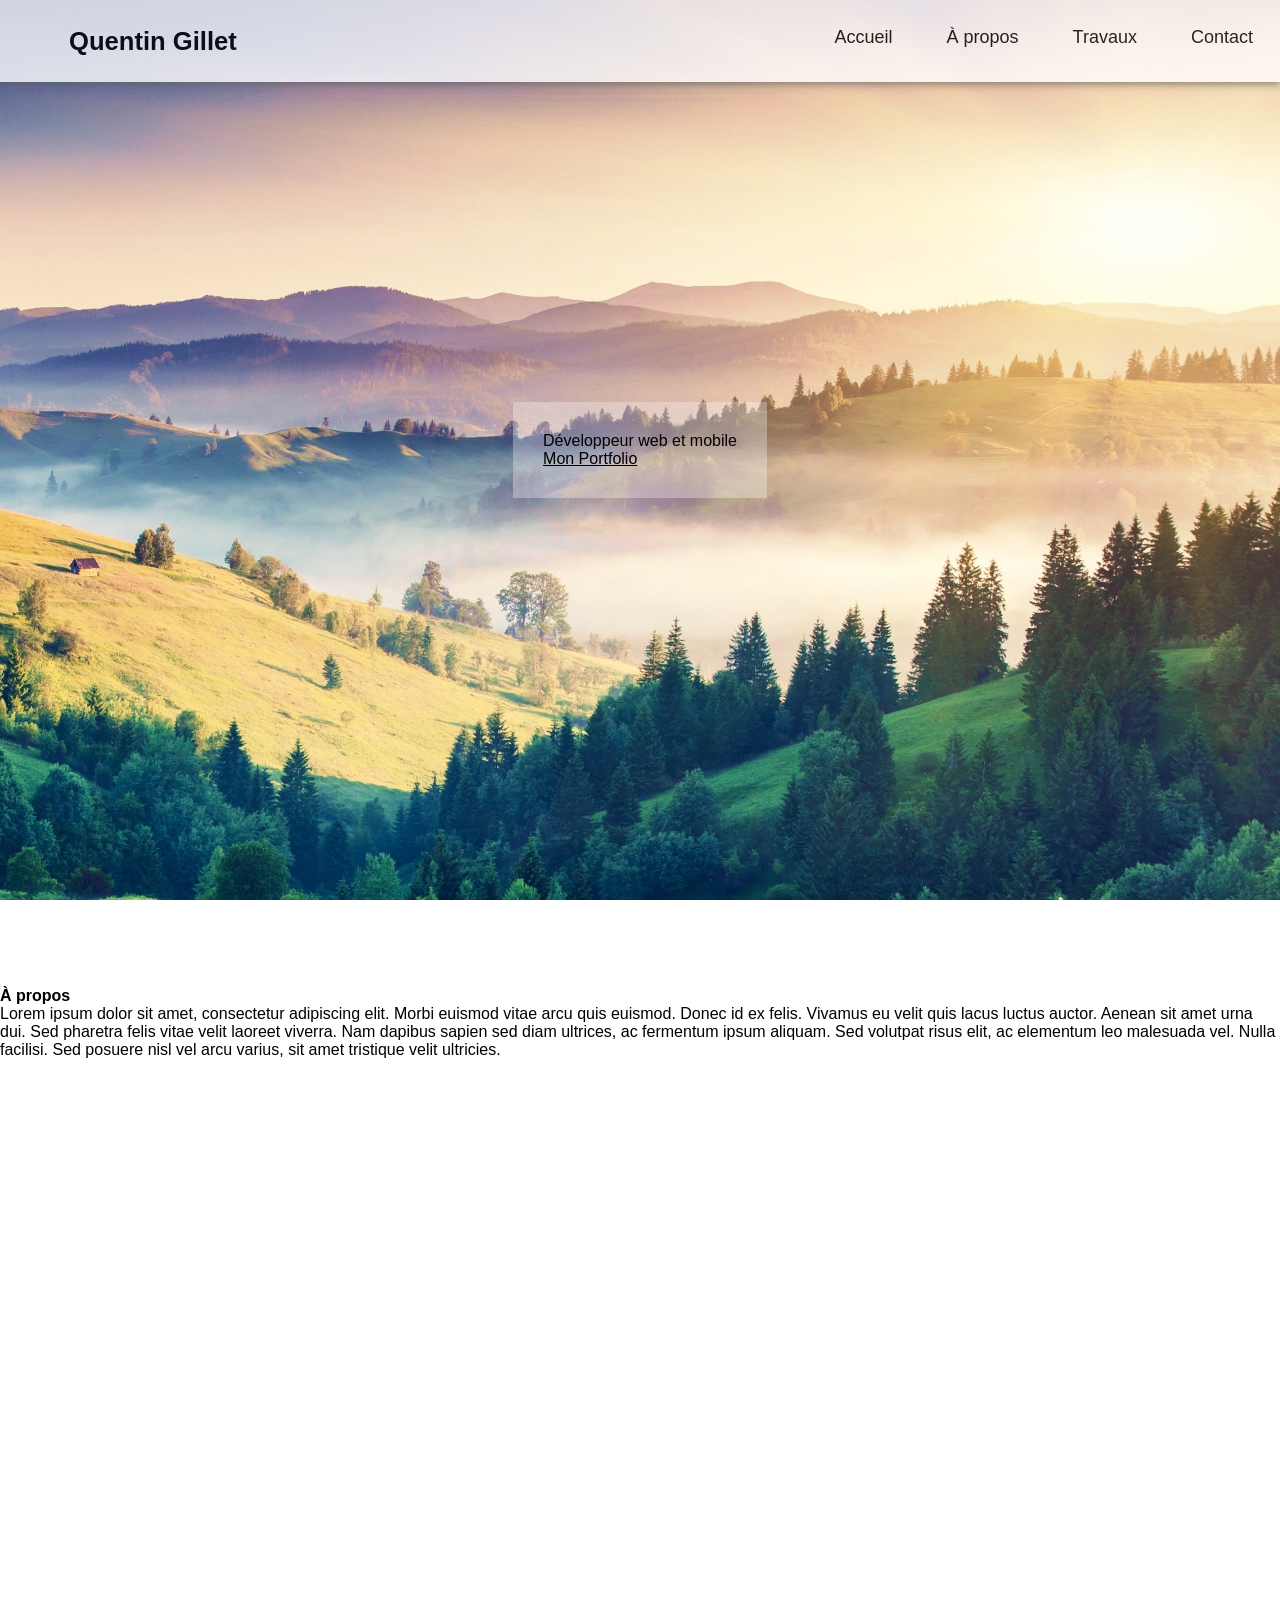
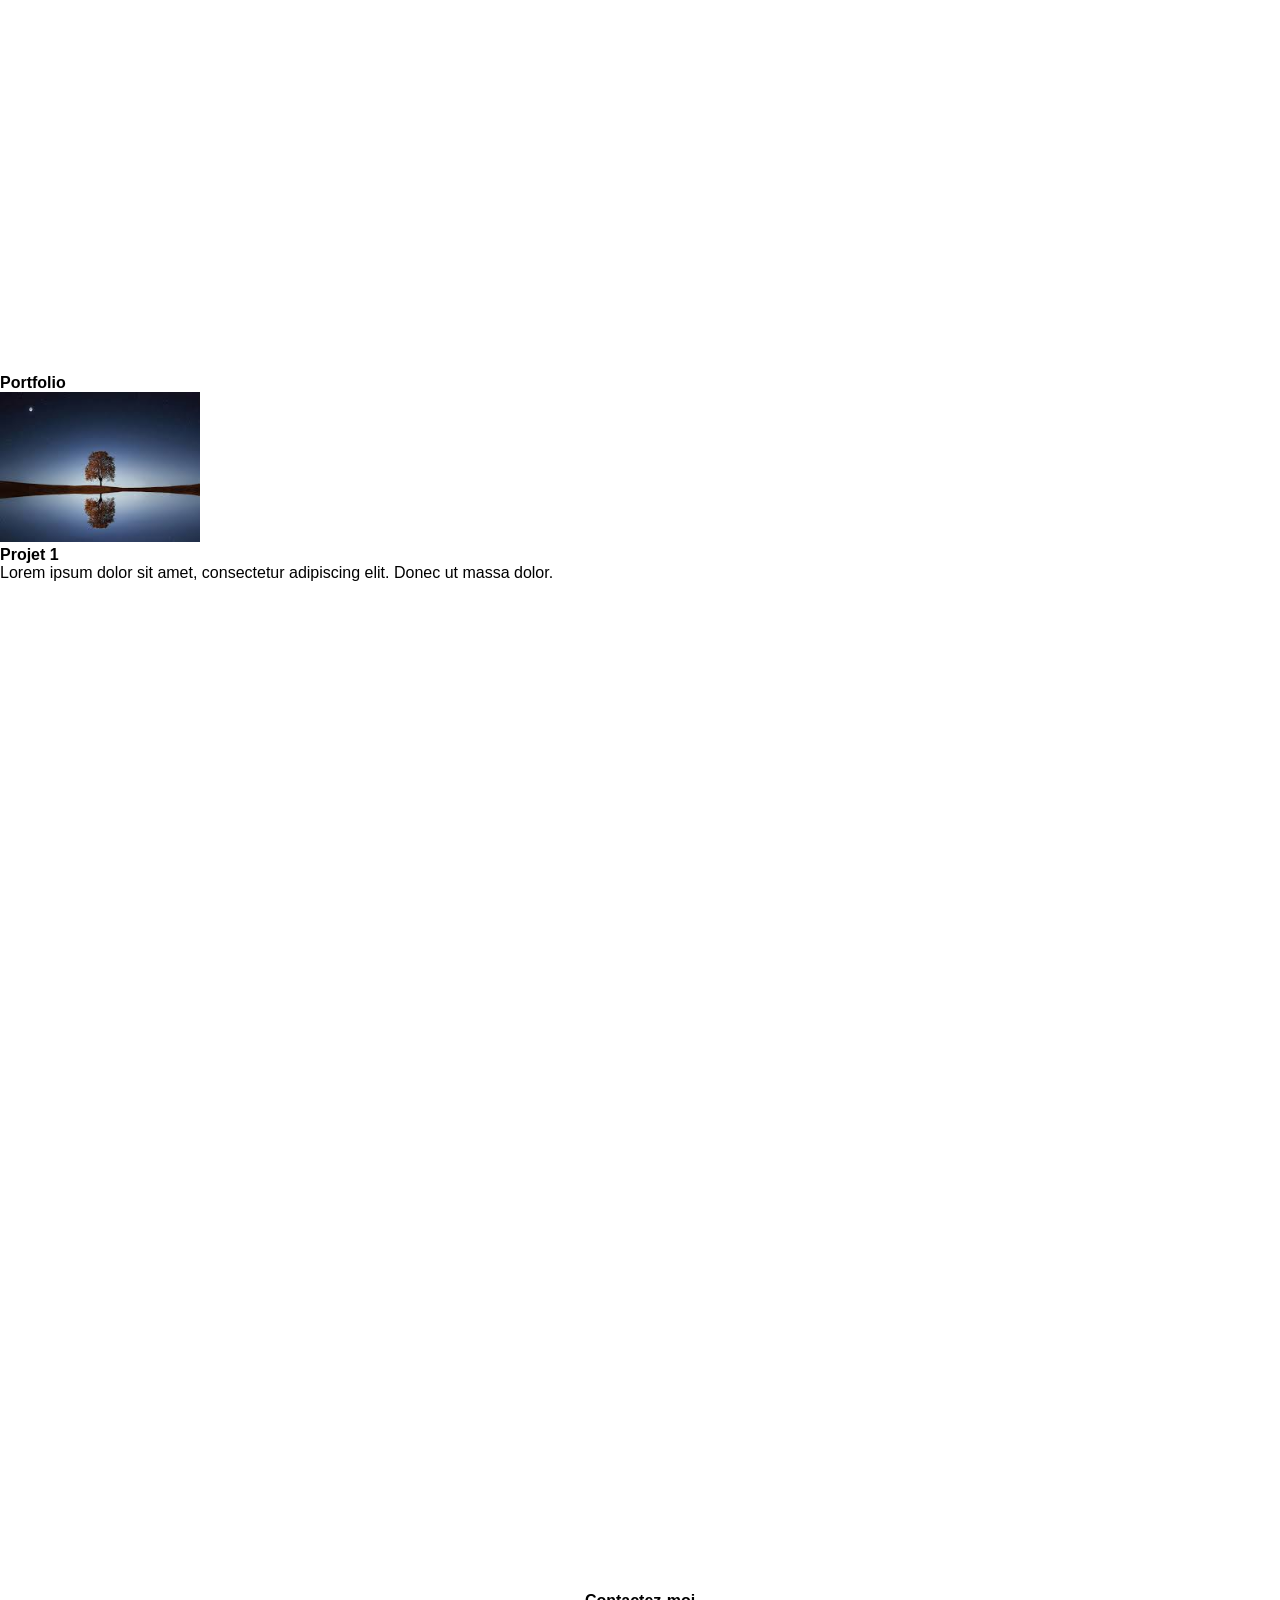
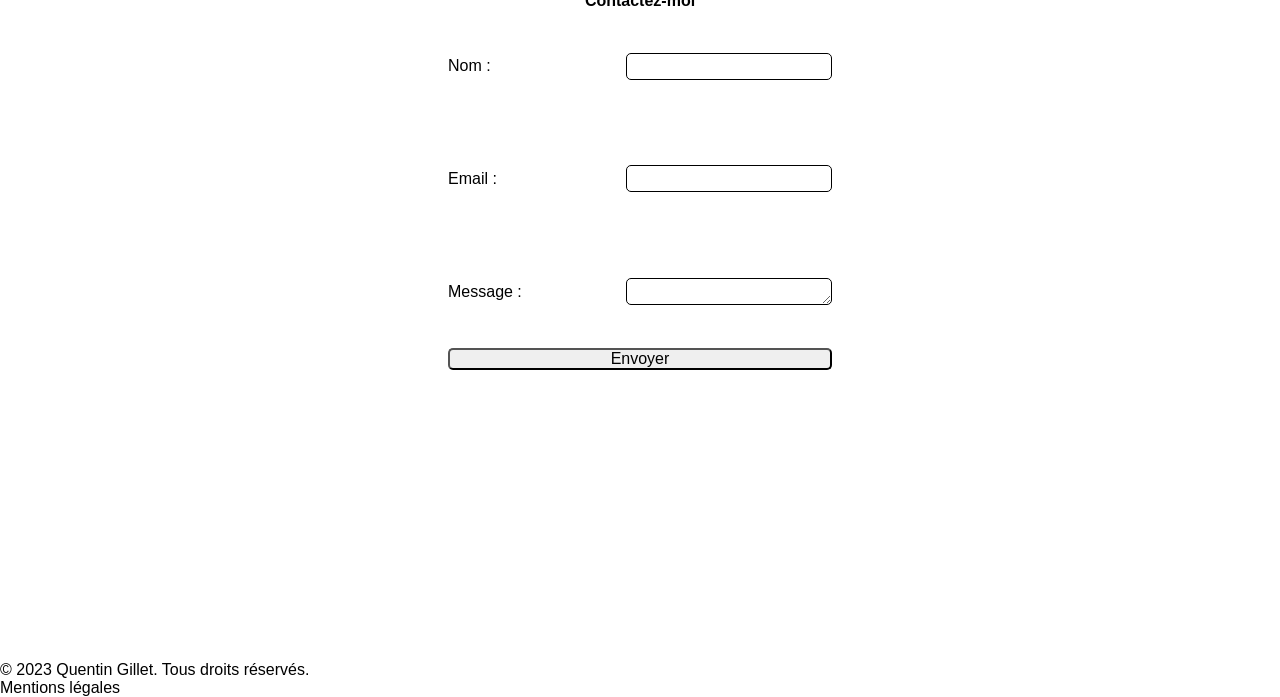
==== accueil.html @ b1f0d087 "first commit" ====
<!DOCTYPE html>
<html lang="en">

    <head>
        <meta charset="UTF-8" />
        <meta name="viewport" content="width=device-width, initial-scale=1.0" />
        <title>Mon Portfolio</title>
        <link rel="stylesheet" href="./portfolio.css" />
    </head>

    <body>
        

        <!-- Barre de navigation -->
        <header>
            <nav>
                <div>
                    <img id="hamburger" src="./img/hamburger-menu.png" alt="Menu" 
                    onclick="document.getElementById('menu').style.display='flex'"
                    ondblclick="document.getElementById('menu').style.display='none'">
                    <h1>Quentin Gillet</h1>
                </div>
                <ul id="menu">
                    <li><a href="#accueil">Accueil</a></li>
                    <li><a href="#apropos">À propos</a></li>
                    <li><a href="#travaux">Travaux</a></li>
                    <li><a href="#contact">Contact</a></li>
                </ul>
            </nav>
        </header>
        

        <!-- Section accueil -->
        <section id="accueil">
            <div>
                <p>Développeur web et mobile</p>
                <a href="#travaux" class="button">Mon Portfolio</a>
            </div>
        </section>

        <!-- Section à propos -->
        <section id="apropos">
            <h2>À propos</h2>
            <p>
                Lorem ipsum dolor sit amet, consectetur adipiscing elit. Morbi
                euismod vitae arcu quis euismod. Donec id ex felis. Vivamus eu
                velit quis lacus luctus auctor. Aenean sit amet urna dui. Sed
                pharetra felis vitae velit laoreet viverra. Nam dapibus sapien
                sed diam ultrices, ac fermentum ipsum aliquam. Sed volutpat
                risus elit, ac elementum leo malesuada vel. Nulla facilisi. Sed
                posuere nisl vel arcu varius, sit amet tristique velit ultricies.
            </p>
        </section>

        <!-- Section travaux -->
        <section id="travaux">
            <h2>Portfolio</h2>
            <div class="card-container">
                <div class="card">
                    <div class="card-img">
                        <img src="img/project1.jpg" alt="Projet 1" width="200" height="150" />
                    </div>
                    <div class="card-content">
                        <h3>Projet 1</h3>
                        <p>
                            Lorem ipsum dolor sit amet, consectetur adipiscing elit.
                            Donec ut massa dolor.
                        </p>
                    </div>
                </div>
            </div>
        </section>

        <!-- Section contact -->
        <section id="contact">
                <h2>Contactez-moi</h2>
                <form action="#" method="post">
                    <div>
                        <div>
                            <label for="nom">Nom :</label>
                            <label for="email">Email :</label>
                            <label for="message">Message :</label>

                        </div>
                        <div>
                            <input type="text" id="nom" name="nom" required>
                            <input type="email" id="email" name="email" required>
                            <textarea id="message" name="message" required></textarea>
                        </div> 
                    </div> 
                    <input type="submit" value="Envoyer">
                </form>
        </section>

        <!-- Footer -->
        <footer>
            <div class="footer-container">
                <div class="social-icons">
                    <a href="#"><i class="fab fa-facebook"></i></a>
                    <a href="#"><i class="fab fa-twitter"></i></a>
                    <a href="#"><i class="fab fa-instagram"></i></a>
                </div>
                <div class="legal">
                    <p>&copy; 2023 Quentin Gillet. Tous droits réservés.</p>
                    <p>Mentions légales</p>
                </div>
            </div>
        </footer>

    </body>

</html>
---- portfolio.css ----
/*--- corps ---*/

*{ 
  margin: 0;
  padding: 0;
  color: black;
  font-size: 16px;
  font-family: Arial, Helvetica, sans-serif;
}

html{
  width: 100%;
  height: 100%;
}

h2, h1{
  min-width: max-content;
}

/*--- header ---*/

header{
  position: fixed;
  width: 100%;
  background-color: white;
  opacity: 0.8;
}

#hamburger{
  width: 0px;
}

nav{
  display: flex;
  flex-direction: row;
  align-items: center;
  box-shadow: 0px 2px 8px#646464 ;
}

nav div{
  display: flex;
  flex-direction: row;
  flex-grow: 1;
}

nav h1{
  padding-left: 50px;
  margin: 19px;
  font-size: 1.6em;
}

nav ul{
  display: flex;
  flex-direction: row;
  list-style: none;
  justify-content: space-around;
}

nav ul li a {
  display: block;
  text-decoration: none;
  transition: all 0.3s ease-in-out;
  padding: 27px;
  font-family: Verdana, Geneva, Tahoma, sans-serif;
  font-size: 18px;
  border-bottom: 7px transparent solid;
}

nav ul li a:hover {
  border-bottom: 7px solid rgb(115, 115, 147);
  color: rgb(115, 115, 147);
}


/*--- Sections ---*/

section{
  padding-top: 87px;
}

section{
  height: 100vh;
}

/*--- Section accueil ---*/

#accueil{
  display: flex;
  justify-content: center;
  align-items: center;
  padding: 0px;
  background-image: url(./img/fond\ paysage.jpg);
  background-size: cover;
}

#accueil div{
  display: flex;
  flex-direction: column;
  background-color: rgba(255, 255, 255, 0.3);
  padding: 30px;
}


/*--- section contact ---*/

#contact{
  display: flex;
  flex-direction: column;
  justify-content: center;
  align-items: center;
  width: 50%;
  margin: auto;
  background-image: url(./img/);
  background-size: cover;
}

#contact form{
  display: flex;
  flex-direction: column;
  justify-content: space-around;
  height: 40%;
  width: 60%;
  padding-bottom: 60px;
}

#contact form div{
  display: flex;
  flex-direction: row;
  justify-content: space-around;
  height: 100%;
  width: 100%;
}

#contact form div div{
  display: flex;
  flex-direction: column;
  justify-content: space-around;
  height: 100%;
}

#contact form div div label{
  min-width: 78px;
}

#contact form div div:last-child *{
  height: 25px;
  border: solid 1px;
  border-radius: 5px;
}

#contact form input, textarea{
  border-radius: 5px;
  min-width: 80px;
}

/*--- options taille écran ---*/

@media screen and (max-width: 785px) {
header{
  width: auto;
}
nav{
  flex-direction: column;
}
#hamburger{
  width: 50px;
  height: 50px;
  margin: 8px;
}
nav ul{
  display: none;
  flex-direction: column;
  width: 100%;
}
nav ul li{
  display: block;
}
nav ul li a{
  margin: 0px;
}
nav h1{
  padding-left: 3px;
  margin-left: 0px;
}

  
}
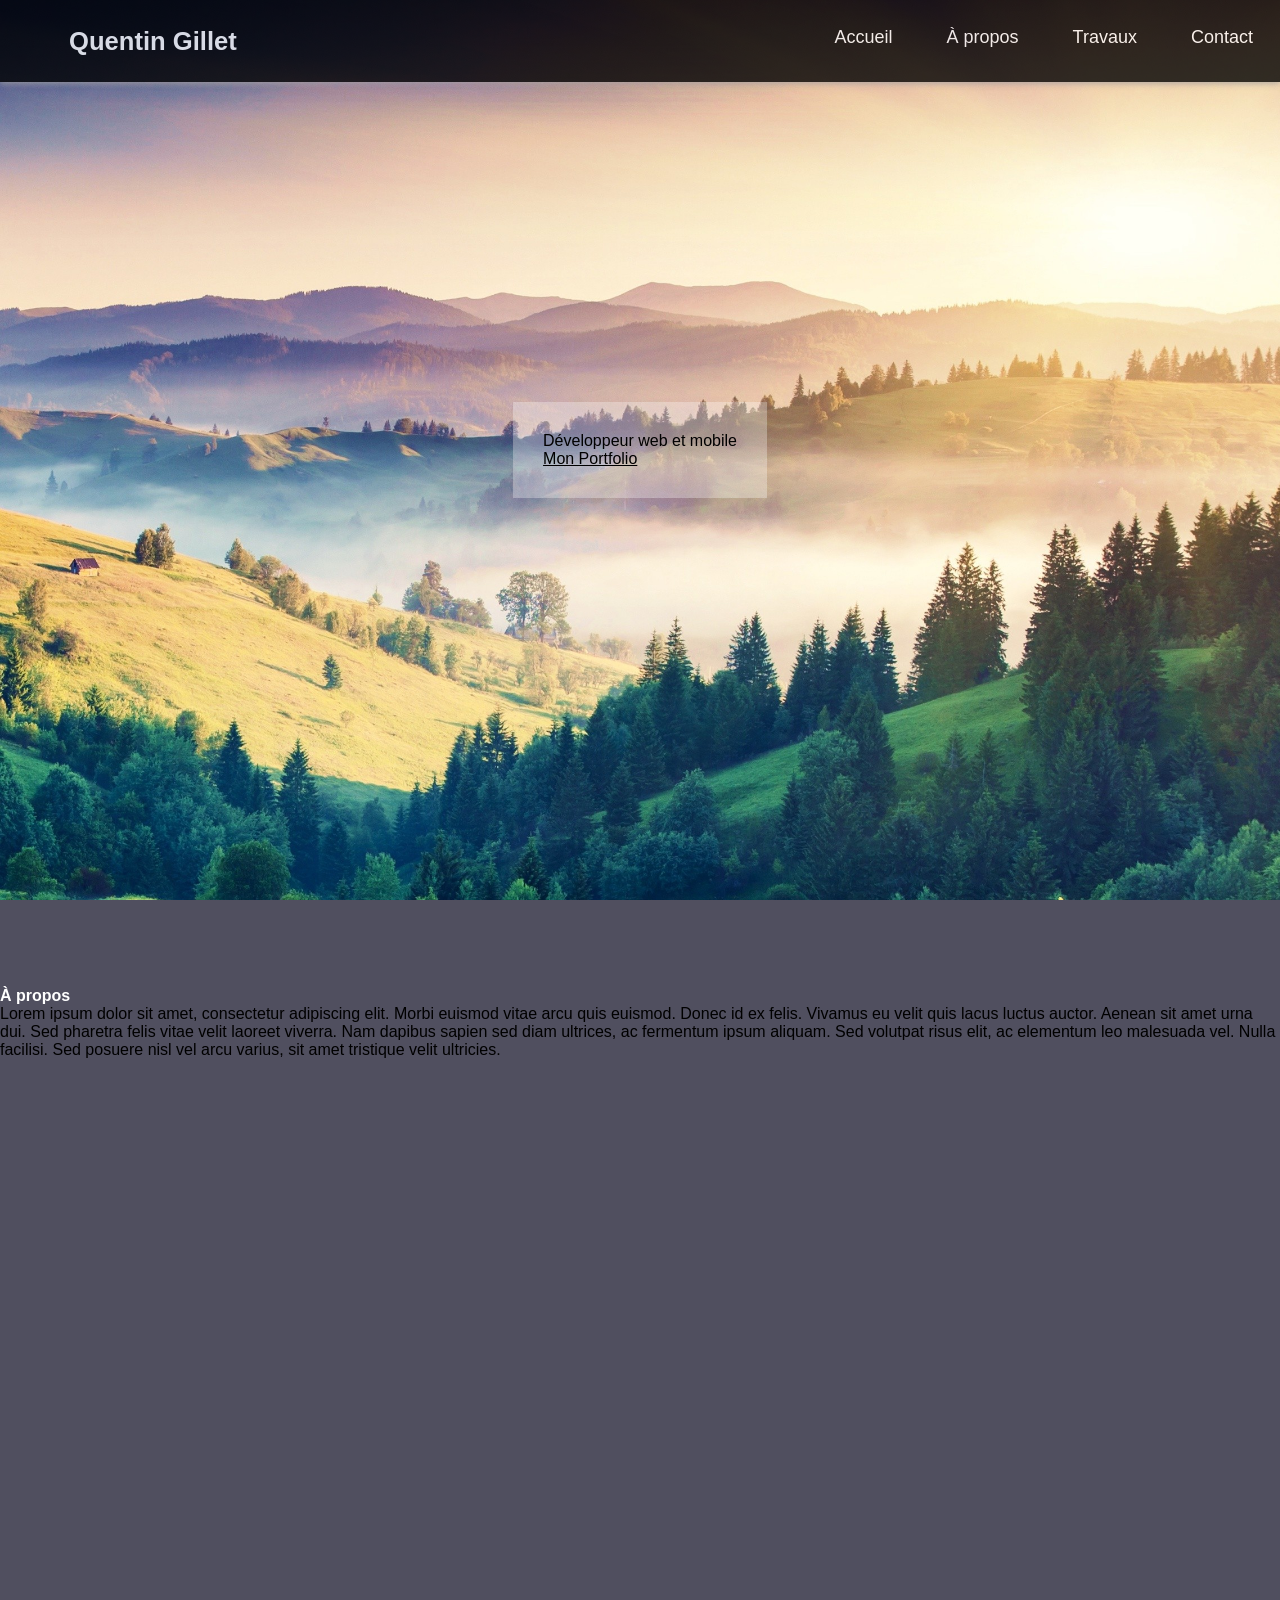
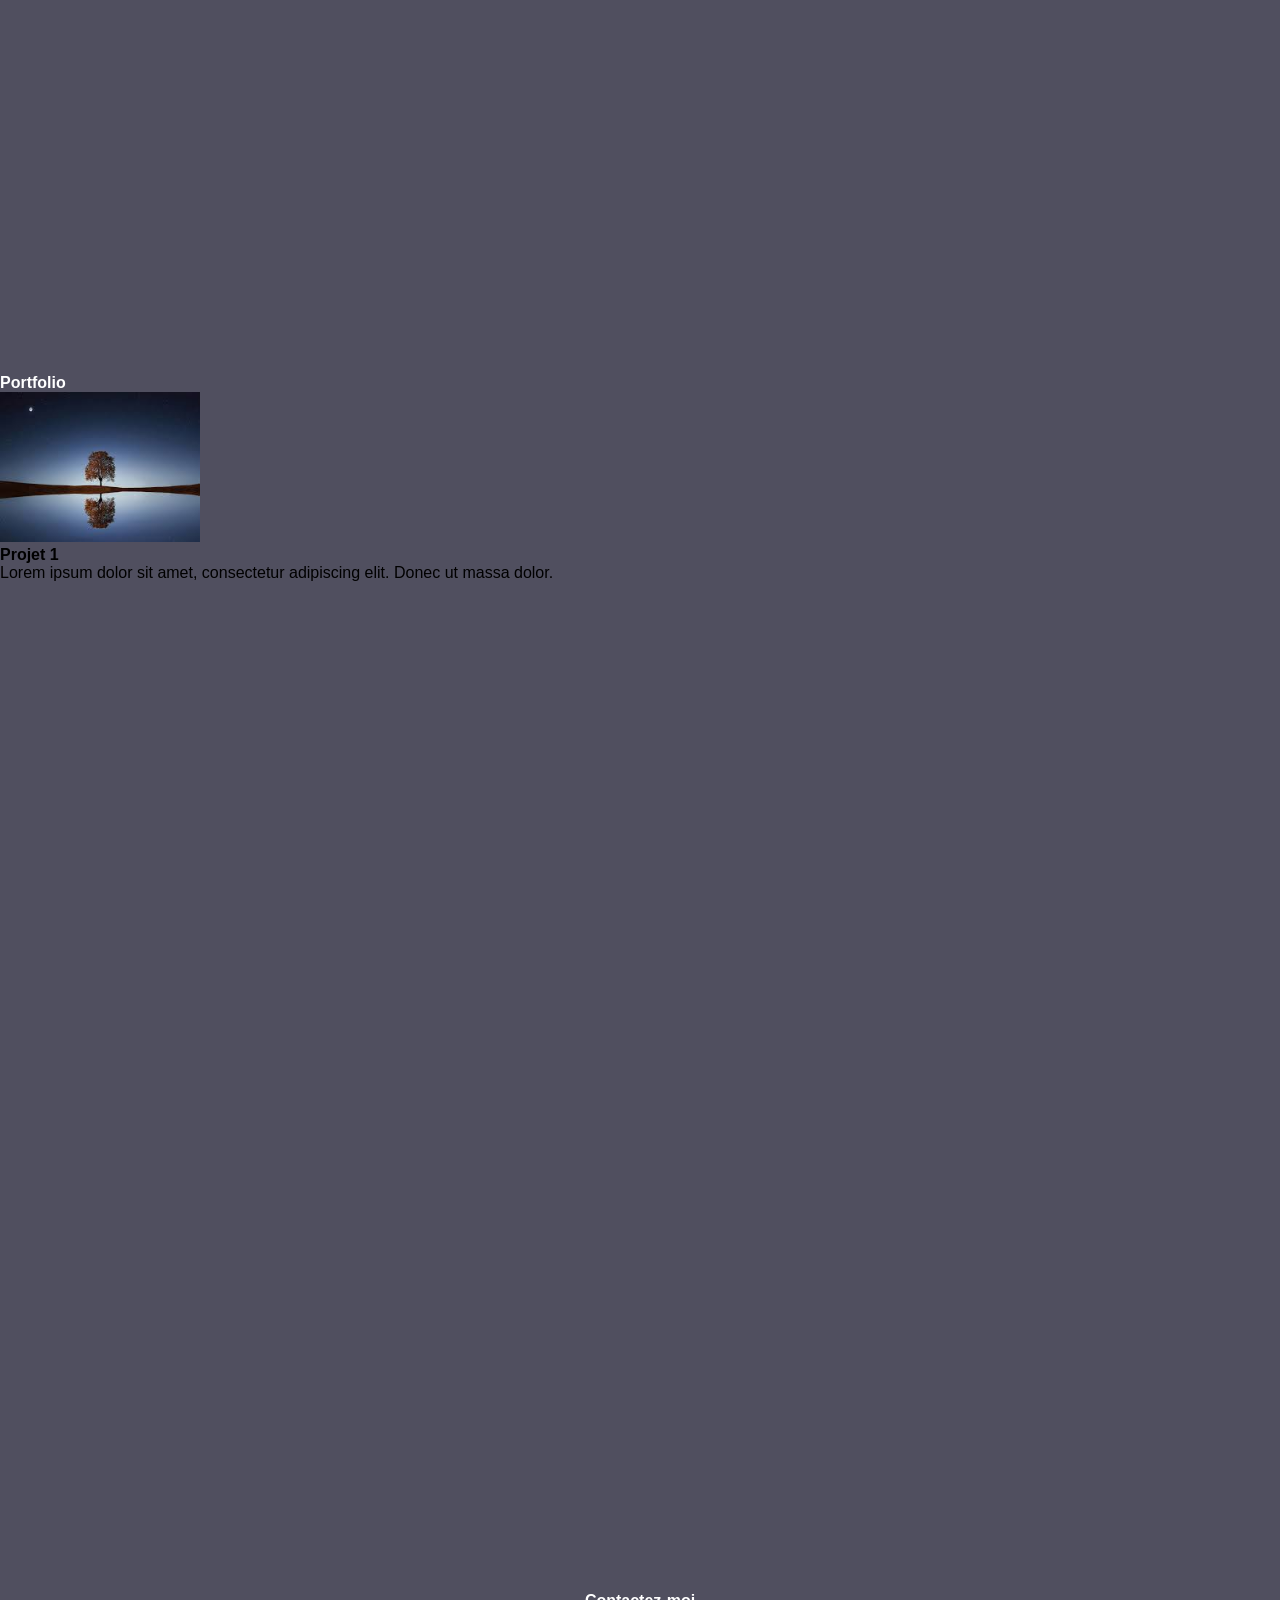
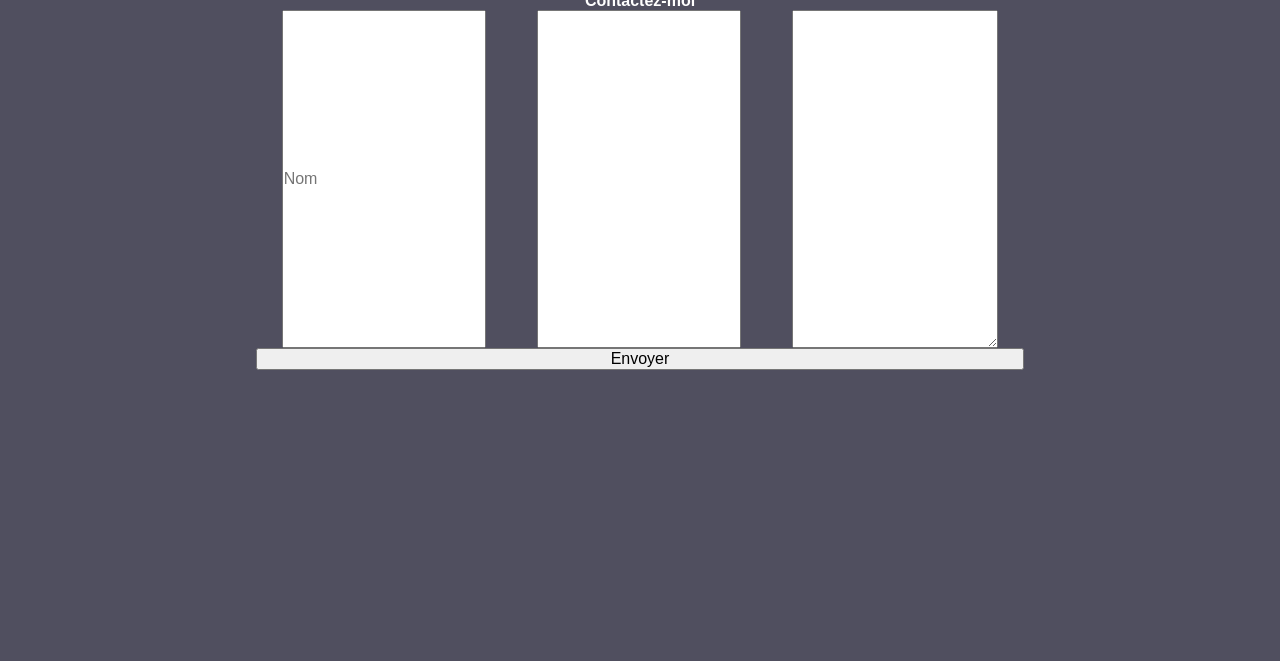
==== commit 38ec27d9: "suite contact" ====
--- a/accueil.html
+++ b/accueil.html
@@ -76,27 +76,19 @@
                 <h2>Contactez-moi</h2>
                 <form action="#" method="post">
                     <div>
-                        <div>
-                            <label for="nom">Nom :</label>
-                            <label for="email">Email :</label>
-                            <label for="message">Message :</label>
-
-                        </div>
-                        <div>
-                            <input type="text" id="nom" name="nom" required>
-                            <input type="email" id="email" name="email" required>
-                            <textarea id="message" name="message" required></textarea>
-                        </div> 
+                        <input type="text" id="nom" name="nom" placeholder="Nom" required>
+                        <input type="email" id="email" name="email" required>
+                        <textarea id="message" name="message" required></textarea>
                     </div> 
                     <input type="submit" value="Envoyer">
                 </form>
         </section>
 
-        <!-- Footer -->
+        <!-- Footer 
         <footer>
             <div class="footer-container">
                 <div class="social-icons">
-                    <a href="#"><i class="fab fa-facebook"></i></a>
+                    <a href="#vfdvfd"><i class="fab fa-facebook"></i></a>
                     <a href="#"><i class="fab fa-twitter"></i></a>
                     <a href="#"><i class="fab fa-instagram"></i></a>
                 </div>
@@ -106,6 +98,7 @@
                 </div>
             </div>
         </footer>
+        -->
 
     </body>
 
--- a/portfolio.css
+++ b/portfolio.css
@@ -11,10 +11,12 @@
 html{
   width: 100%;
   height: 100%;
+  background-color: #504f5f;
 }
 
 h2, h1{
   min-width: max-content;
+  color: white;
 }
 
 /*--- header ---*/
@@ -22,7 +24,7 @@
 header{
   position: fixed;
   width: 100%;
-  background-color: white;
+  background-color: black;
   opacity: 0.8;
 }
 
@@ -34,7 +36,7 @@
   display: flex;
   flex-direction: row;
   align-items: center;
-  box-shadow: 0px 2px 8px#646464 ;
+  box-shadow: 0px 2px 6px rgb(167, 163, 163);
 }
 
 nav div{
@@ -62,13 +64,14 @@
   transition: all 0.3s ease-in-out;
   padding: 27px;
   font-family: Verdana, Geneva, Tahoma, sans-serif;
+  color: white;
   font-size: 18px;
   border-bottom: 7px transparent solid;
 }
 
 nav ul li a:hover {
-  border-bottom: 7px solid rgb(115, 115, 147);
-  color: rgb(115, 115, 147);
+  border-bottom: 7px solid white;
+  color: white;
 }
 
 
@@ -108,13 +111,10 @@
   flex-direction: column;
   justify-content: center;
   align-items: center;
-  width: 50%;
-  margin: auto;
-  background-image: url(./img/);
-  background-size: cover;
 }
 
 #contact form{
+  position: relative;
   display: flex;
   flex-direction: column;
   justify-content: space-around;
@@ -149,9 +149,11 @@
 }
 
 #contact form input, textarea{
-  border-radius: 5px;
   min-width: 80px;
 }
+
+
+
 
 /*--- options taille écran ---*/
 
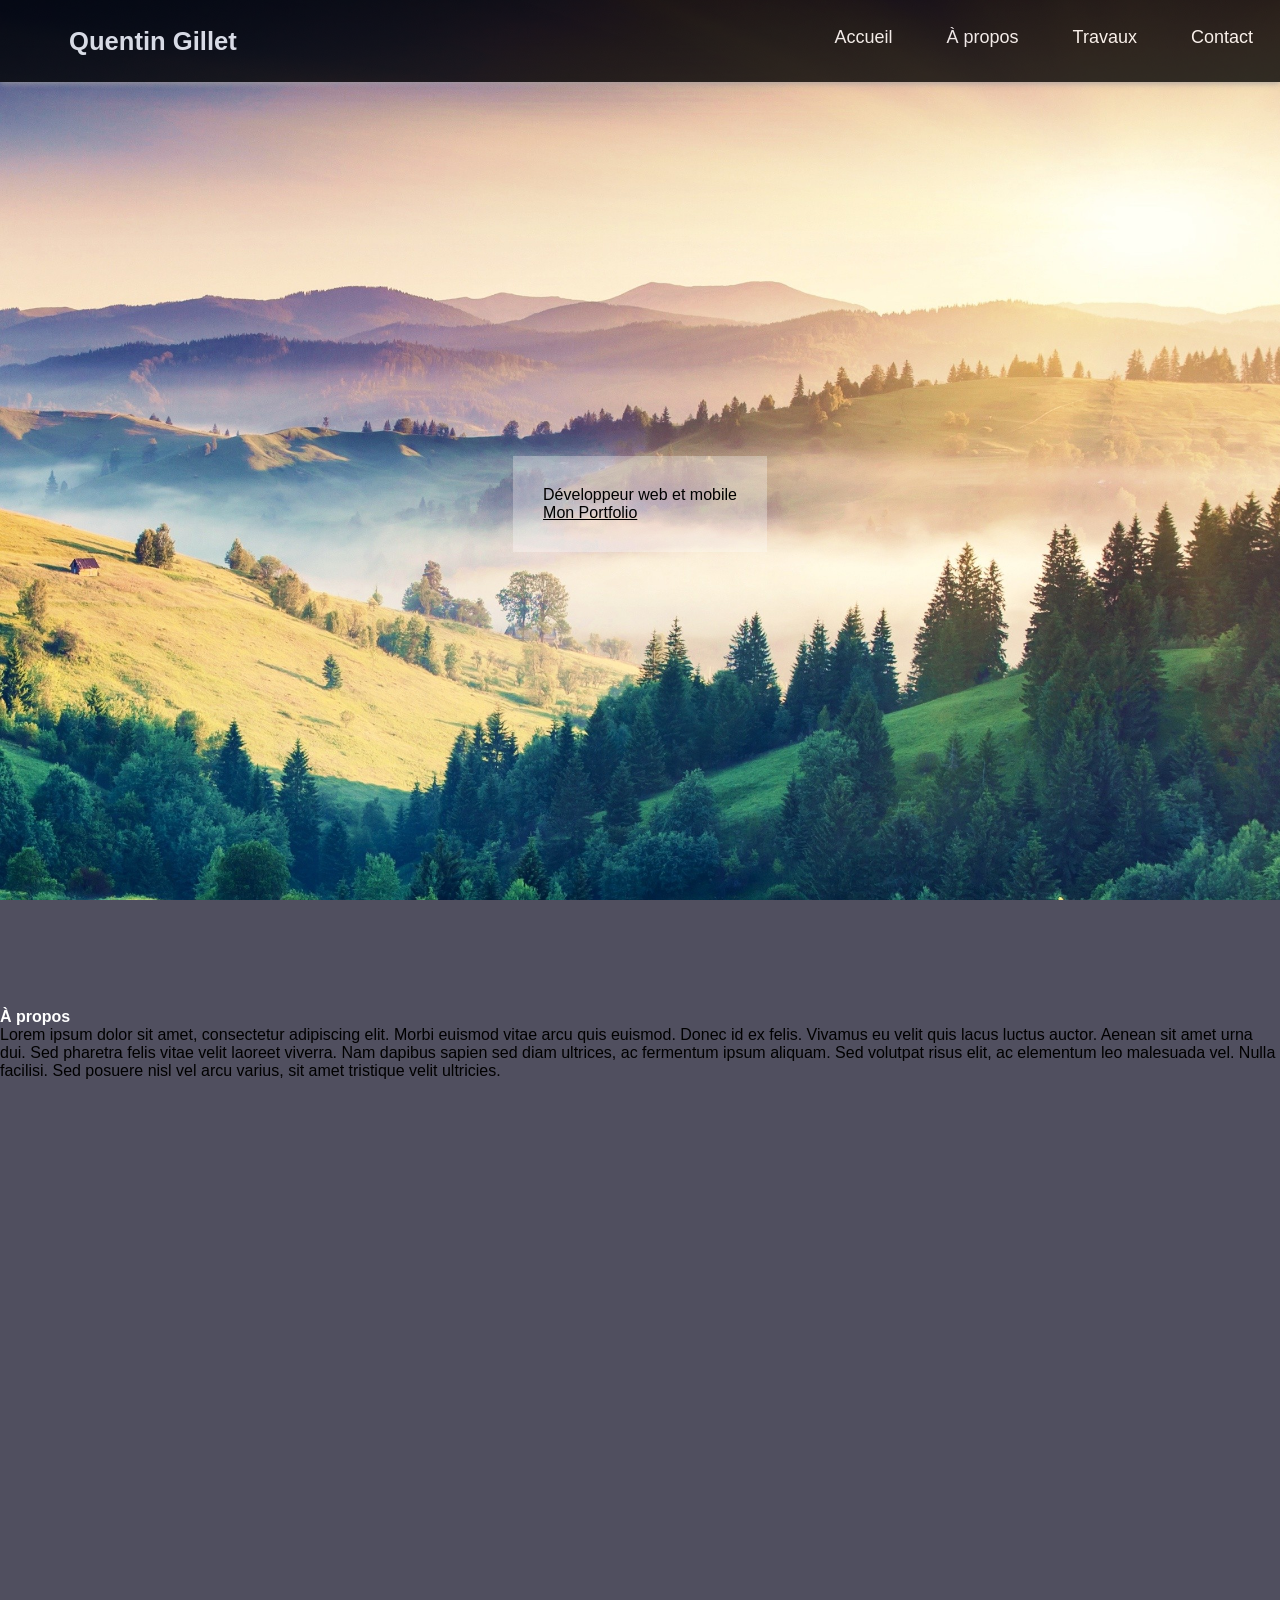
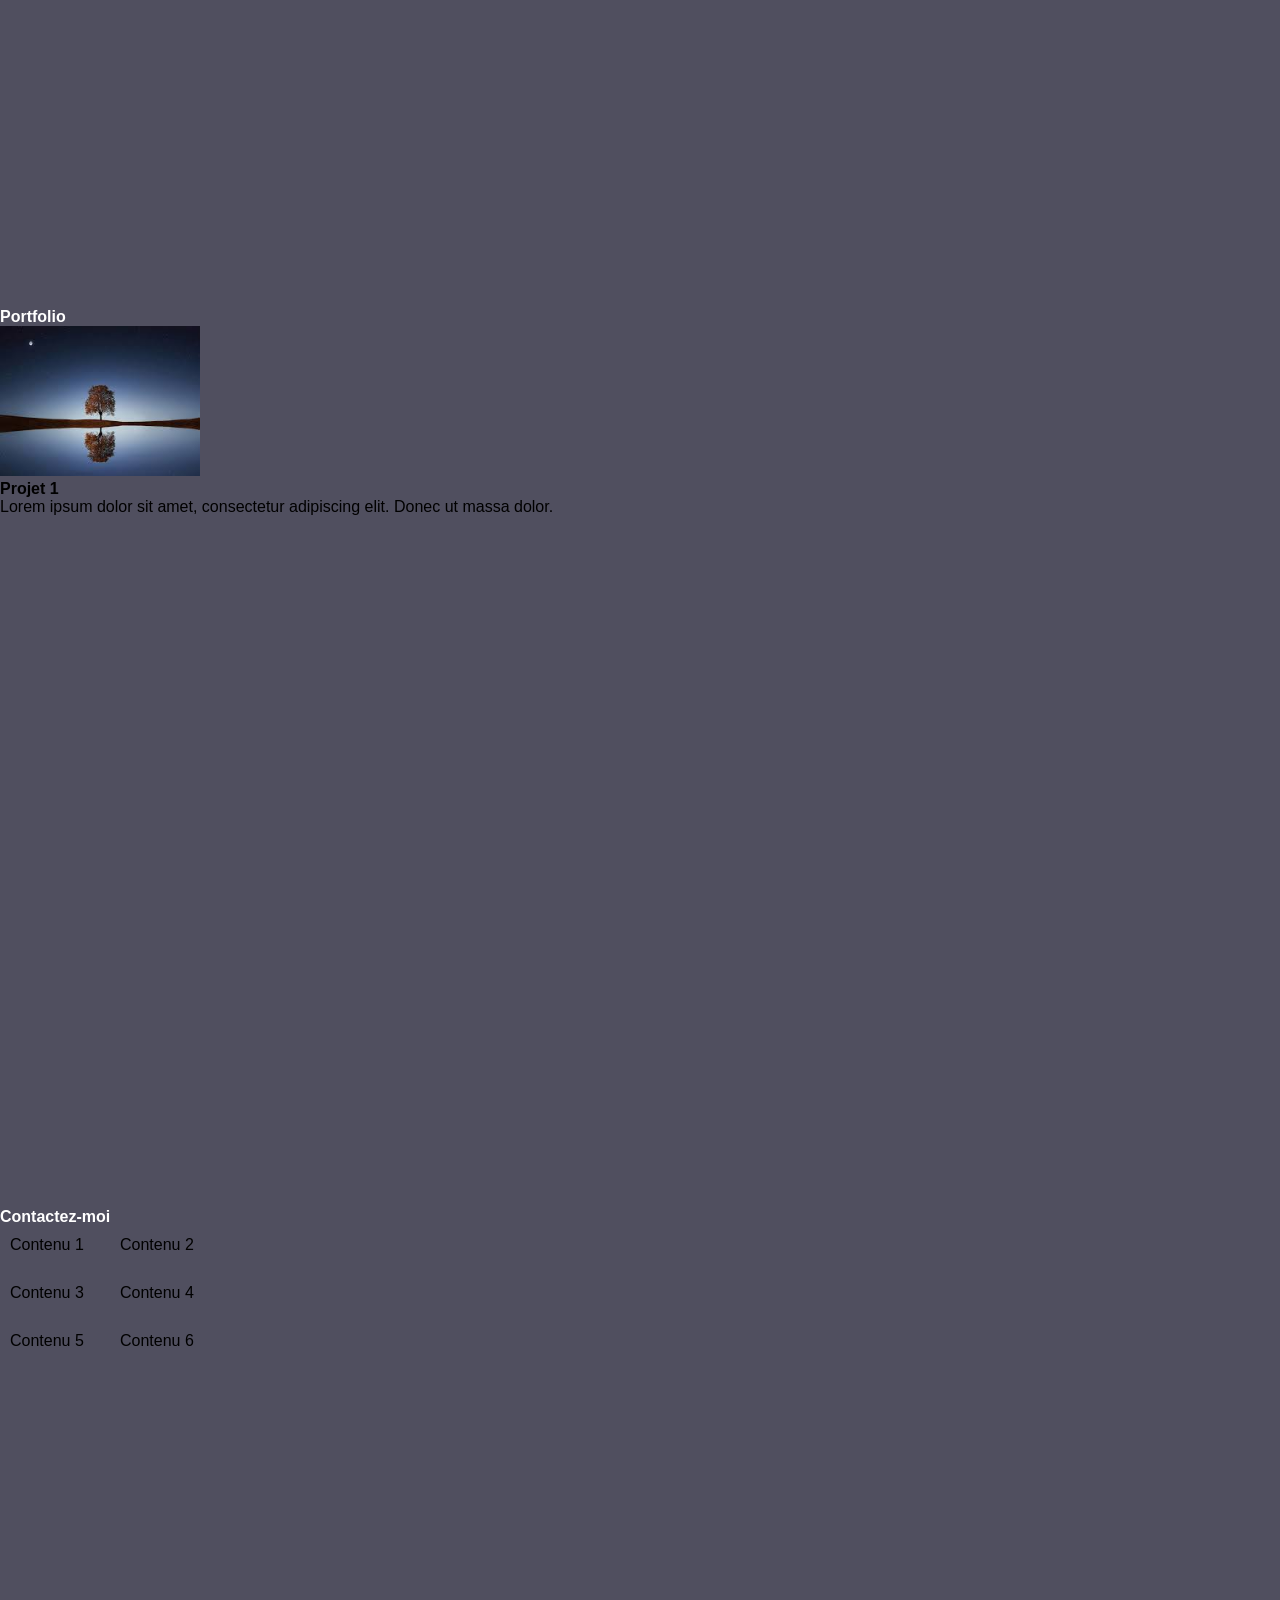
==== commit 1671c16e: "ajout template" ====
--- a/accueil.html
+++ b/accueil.html
@@ -75,16 +75,26 @@
         <section id="contact">
                 <h2>Contactez-moi</h2>
                 <form action="#" method="post">
-                    <div>
-                        <input type="text" id="nom" name="nom" placeholder="Nom" required>
-                        <input type="email" id="email" name="email" required>
-                        <textarea id="message" name="message" required></textarea>
-                    </div> 
-                    <input type="submit" value="Envoyer">
+                    <div class="grid-container">
+                        <div class="grid-item">Contenu 1</div>
+                        <div class="grid-item">Contenu 2</div>
+                        <div class="grid-item">Contenu 3</div>
+                        <div class="grid-item">Contenu 4</div>
+                        <div class="grid-item">Contenu 5</div>
+                        <div class="grid-item">Contenu 6</div>
+                      </div>                   
                 </form>
         </section>
 
         <!-- Footer 
+
+            <div>
+                <input type="text" id="nom" name="nom" placeholder="Nom" required>
+                <input type="email" id="email" name="email" required>
+                <textarea id="message" name="message" required></textarea>
+            </div> 
+            <input type="submit" value="Envoyer">
+
         <footer>
             <div class="footer-container">
                 <div class="social-icons">
--- a/portfolio.css
+++ b/portfolio.css
@@ -78,11 +78,11 @@
 /*--- Sections ---*/
 
 section{
-  padding-top: 87px;
+  padding-top: 12vh;
 }
 
 section{
-  height: 100vh;
+  height: 88vh;
 }
 
 /*--- Section accueil ---*/
@@ -91,7 +91,6 @@
   display: flex;
   justify-content: center;
   align-items: center;
-  padding: 0px;
   background-image: url(./img/fond\ paysage.jpg);
   background-size: cover;
 }
@@ -105,7 +104,7 @@
 
 
 /*--- section contact ---*/
-
+/*  
 #contact{
   display: flex;
   flex-direction: column;
@@ -151,7 +150,17 @@
 #contact form input, textarea{
   min-width: 80px;
 }
+*/
+.grid-container {
+  display: grid;
+  grid-template-columns: repeat(2, 100px);
+  gap: 10px;
+}
 
+.grid-item {
+  padding: 10px;
+  box-sizing: border-box;
+}
 
 
 
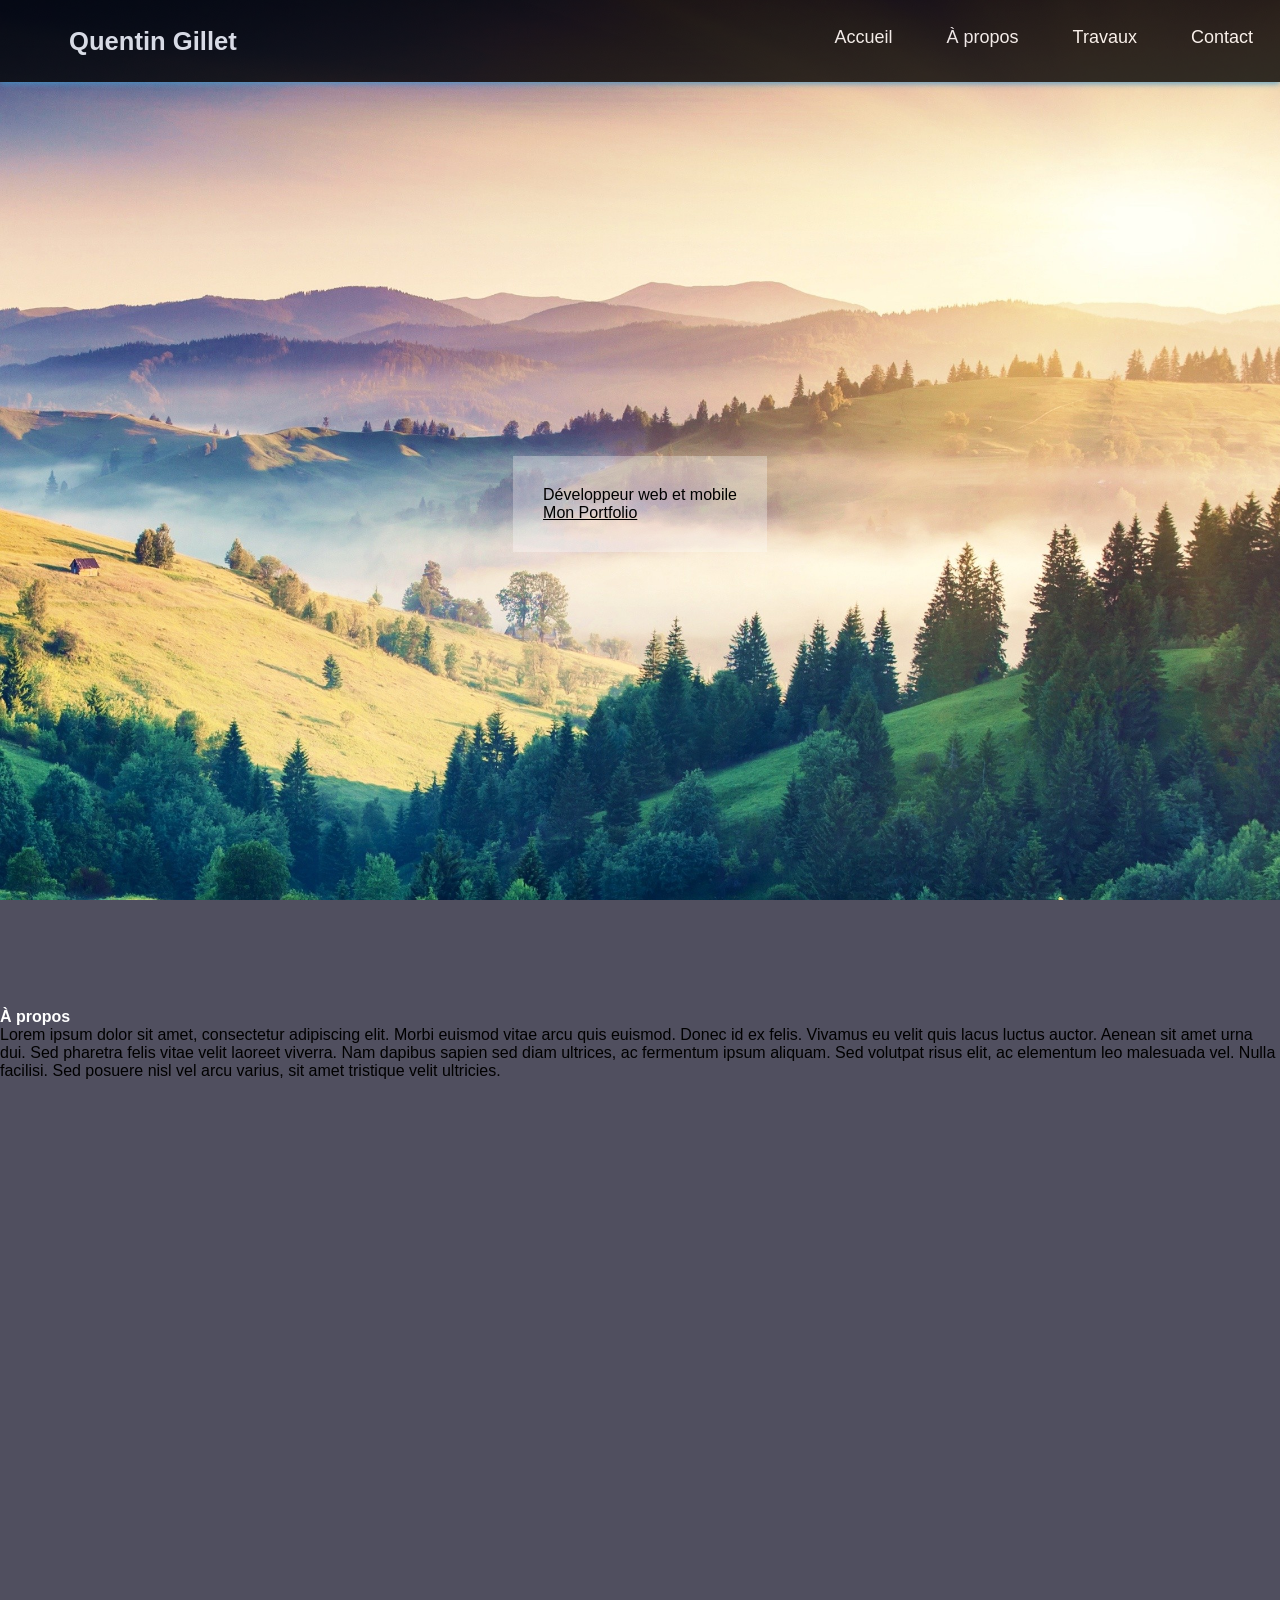
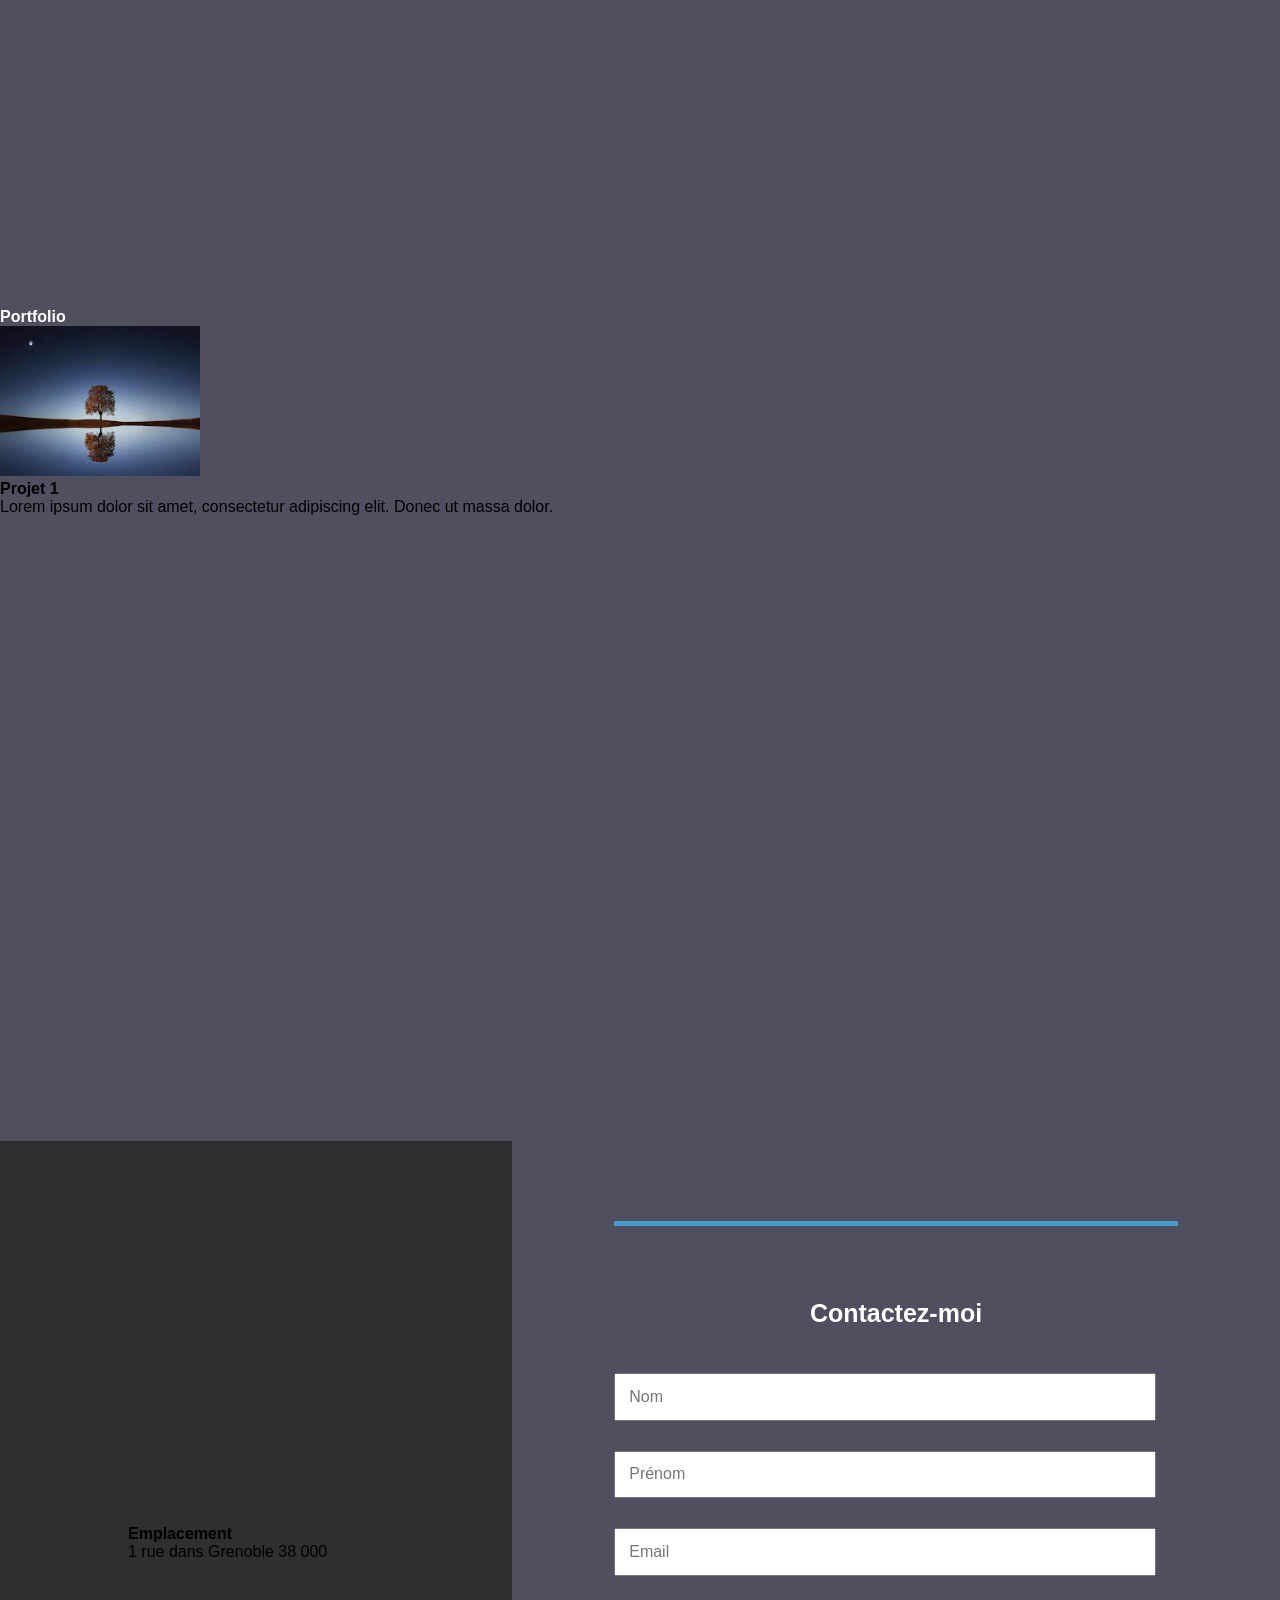
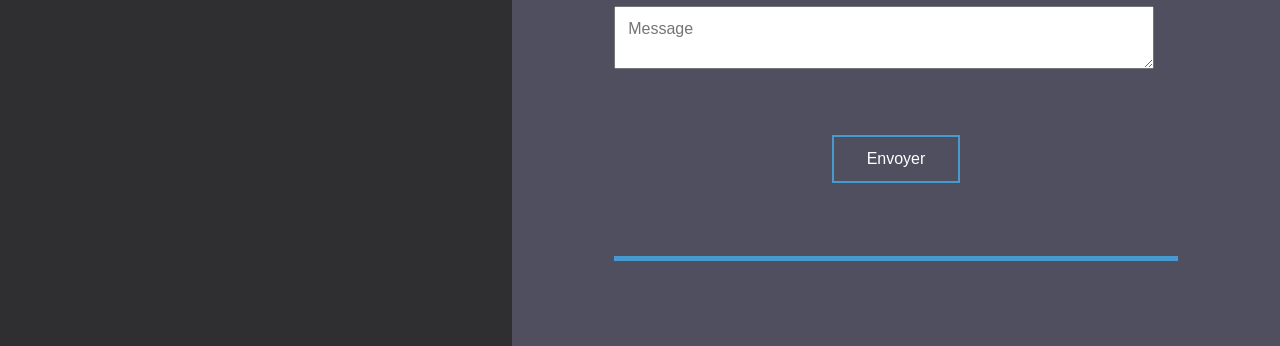
==== commit dba01378: "contact finish" ====
--- a/accueil.html
+++ b/accueil.html
@@ -73,15 +73,21 @@
 
         <!-- Section contact -->
         <section id="contact">
-                <h2>Contactez-moi</h2>
+                <div>
+                    <h3>Emplacement</h3>
+                    <p>
+                        1 rue dans Grenoble 
+                        38 000
+                    </p>
+                </div>
                 <form action="#" method="post">
+                    <h2>Contactez-moi</h2>
                     <div class="grid-container">
-                        <div class="grid-item">Contenu 1</div>
-                        <div class="grid-item">Contenu 2</div>
-                        <div class="grid-item">Contenu 3</div>
-                        <div class="grid-item">Contenu 4</div>
-                        <div class="grid-item">Contenu 5</div>
-                        <div class="grid-item">Contenu 6</div>
+                        <div class="grid-item"><input type="text" id="nom" placeholder="Nom" required></div>
+                        <div class="grid-item"><input type="text" id="prenom" placeholder="Prénom" required></div>
+                        <div class="grid-item"><input type="email" id="email" placeholder="Email" required></div>
+                        <div class="grid-item"><textarea name="message" id="message" placeholder="Message" required></textarea></div>
+                        <div class="grid-item"><input type="submit" id="envoyer" value="Envoyer"> </div>
                       </div>                   
                 </form>
         </section>
--- a/portfolio.css
+++ b/portfolio.css
@@ -36,7 +36,7 @@
   display: flex;
   flex-direction: row;
   align-items: center;
-  box-shadow: 0px 2px 6px rgb(167, 163, 163);
+  box-shadow: 0px 2px 6px rgb(71, 154, 205);
 }
 
 nav div{
@@ -70,8 +70,8 @@
 }
 
 nav ul li a:hover {
-  border-bottom: 7px solid white;
-  color: white;
+  border-bottom: 7px solid rgb(71, 154, 205);
+  color: rgb(71, 154, 205);
 }
 
 
@@ -153,15 +153,86 @@
 */
 .grid-container {
   display: grid;
-  grid-template-columns: repeat(2, 100px);
-  gap: 10px;
+  gap: 30px;
 }
 
 .grid-item {
-  padding: 10px;
   box-sizing: border-box;
 }
 
+#contact{
+  display: flex;
+  flex-direction: row;
+  justify-content: space-around;
+  align-items: center;
+  padding: 0px;
+}
+
+#contact>div:first-child{
+  width: 30vw;
+  height: 89.5vh;
+  margin-top: 10.5vh;
+  display: flex;
+  flex-direction: column;
+  justify-content: center;
+  padding-left: 10vw;
+  background-color: #2f2e31;
+  color: white;
+}
+
+#contact form{
+  width: 44vw;
+  height: 70vh;
+  margin-top: 10vh;
+  margin-left: 8vw;
+  margin-right: 8vw;
+  display: flex;
+  justify-content: center;
+  flex-direction: column;
+  border-bottom: solid 5px rgb(71, 154, 205);
+  border-top: solid 5px rgb(71, 154, 205);
+}
+
+#contact h2{
+  font-size: 25px;
+  margin-bottom: 5vh;
+}
+
+#nom, #prenom, #email, #message{
+  width: 40vw;
+  display: flex;
+  align-items: center;
+  padding: 1vw;
+}
+
+#contact form div div:last-child, #contact h2{
+  display: flex;
+  justify-content: center;
+}
+
+#envoyer{
+  width: 10vw;
+  margin-top: 4vh;
+  display: flex;
+  align-items: center;
+  justify-content: center;
+  padding: 1vw;
+  cursor: pointer;
+  background-color: #504f5f;
+  border: 2px solid rgb(71, 154, 205);
+  color: white;
+  transition: all 0.2s ease-in-out;
+}
+
+#envoyer:hover{
+  color: rgb(71, 154, 205);
+}
+
+#envoyer:active{
+  background-color: rgb(71, 154, 205);
+  border: 2px solid white;
+  color: white;
+}
 
 
 /*--- options taille écran ---*/
@@ -172,6 +243,8 @@
 }
 nav{
   flex-direction: column;
+  height: 82.8px;
+
 }
 #hamburger{
   width: 50px;
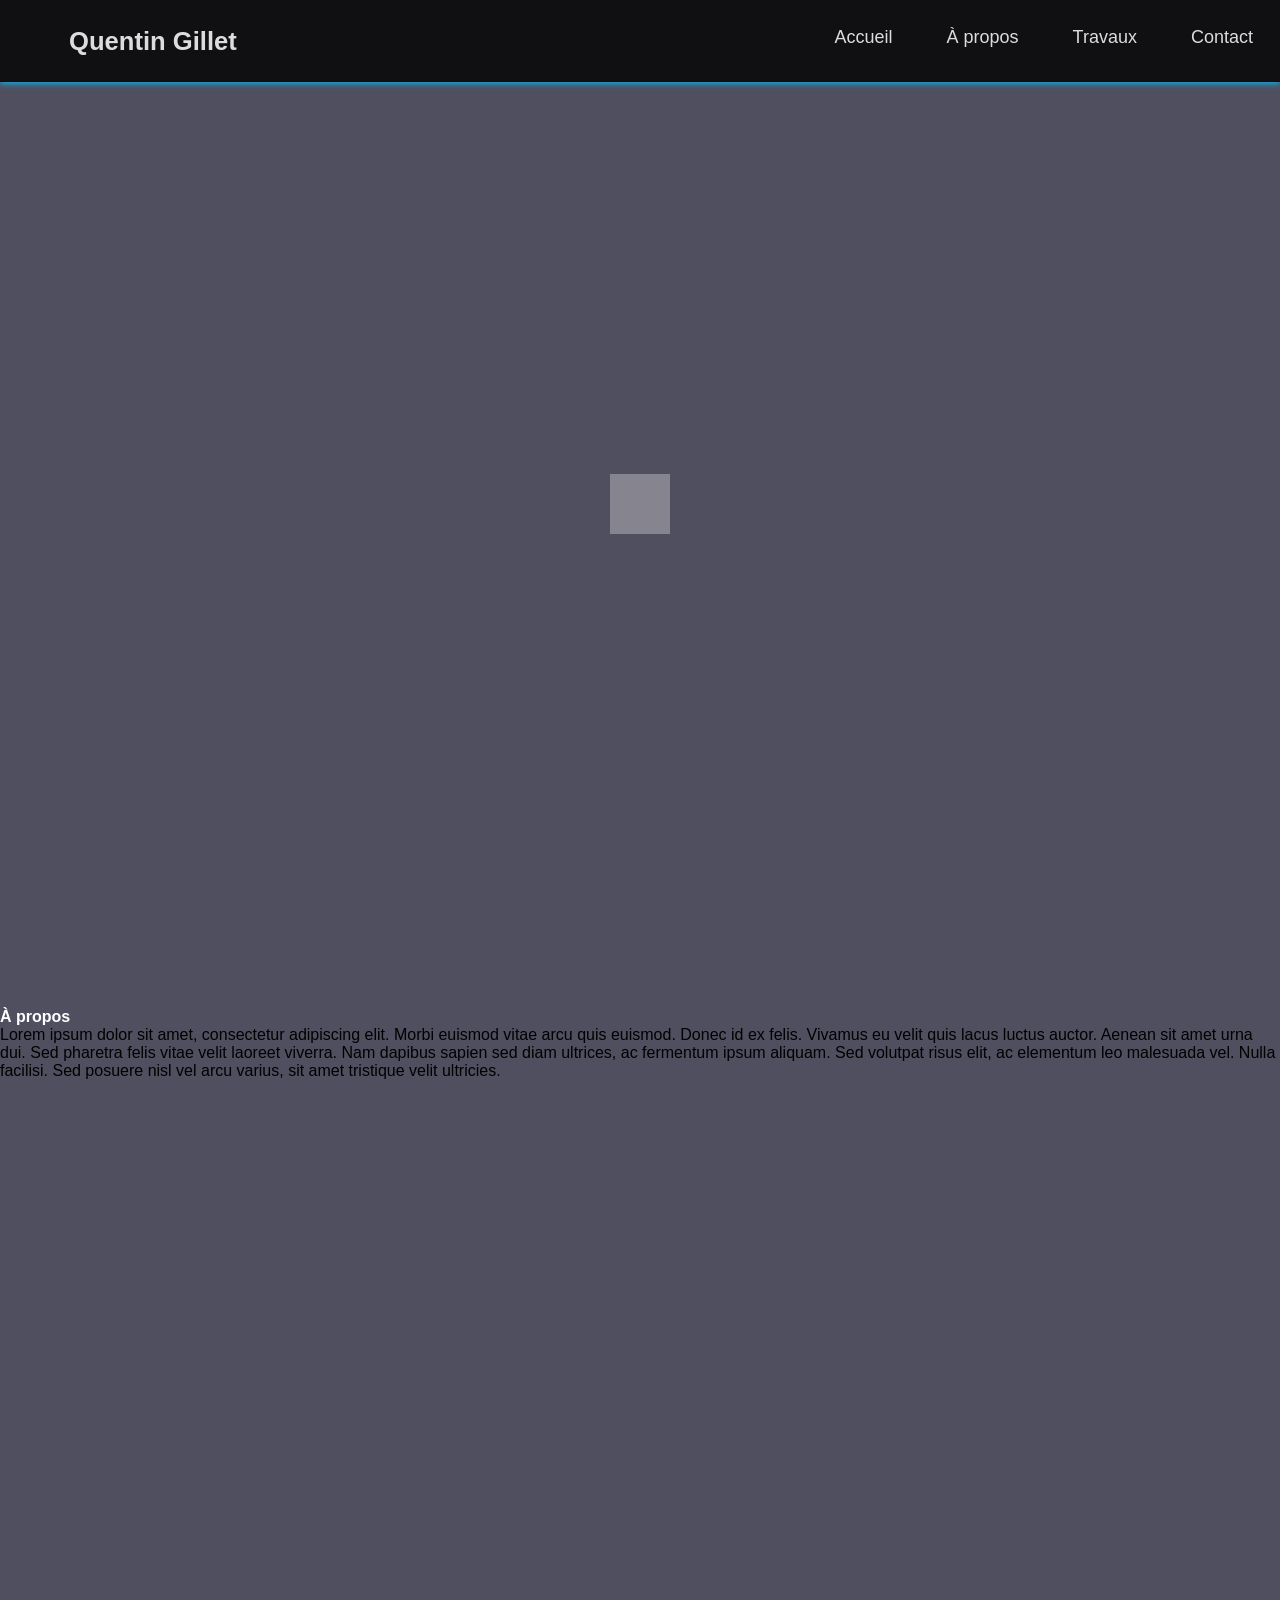
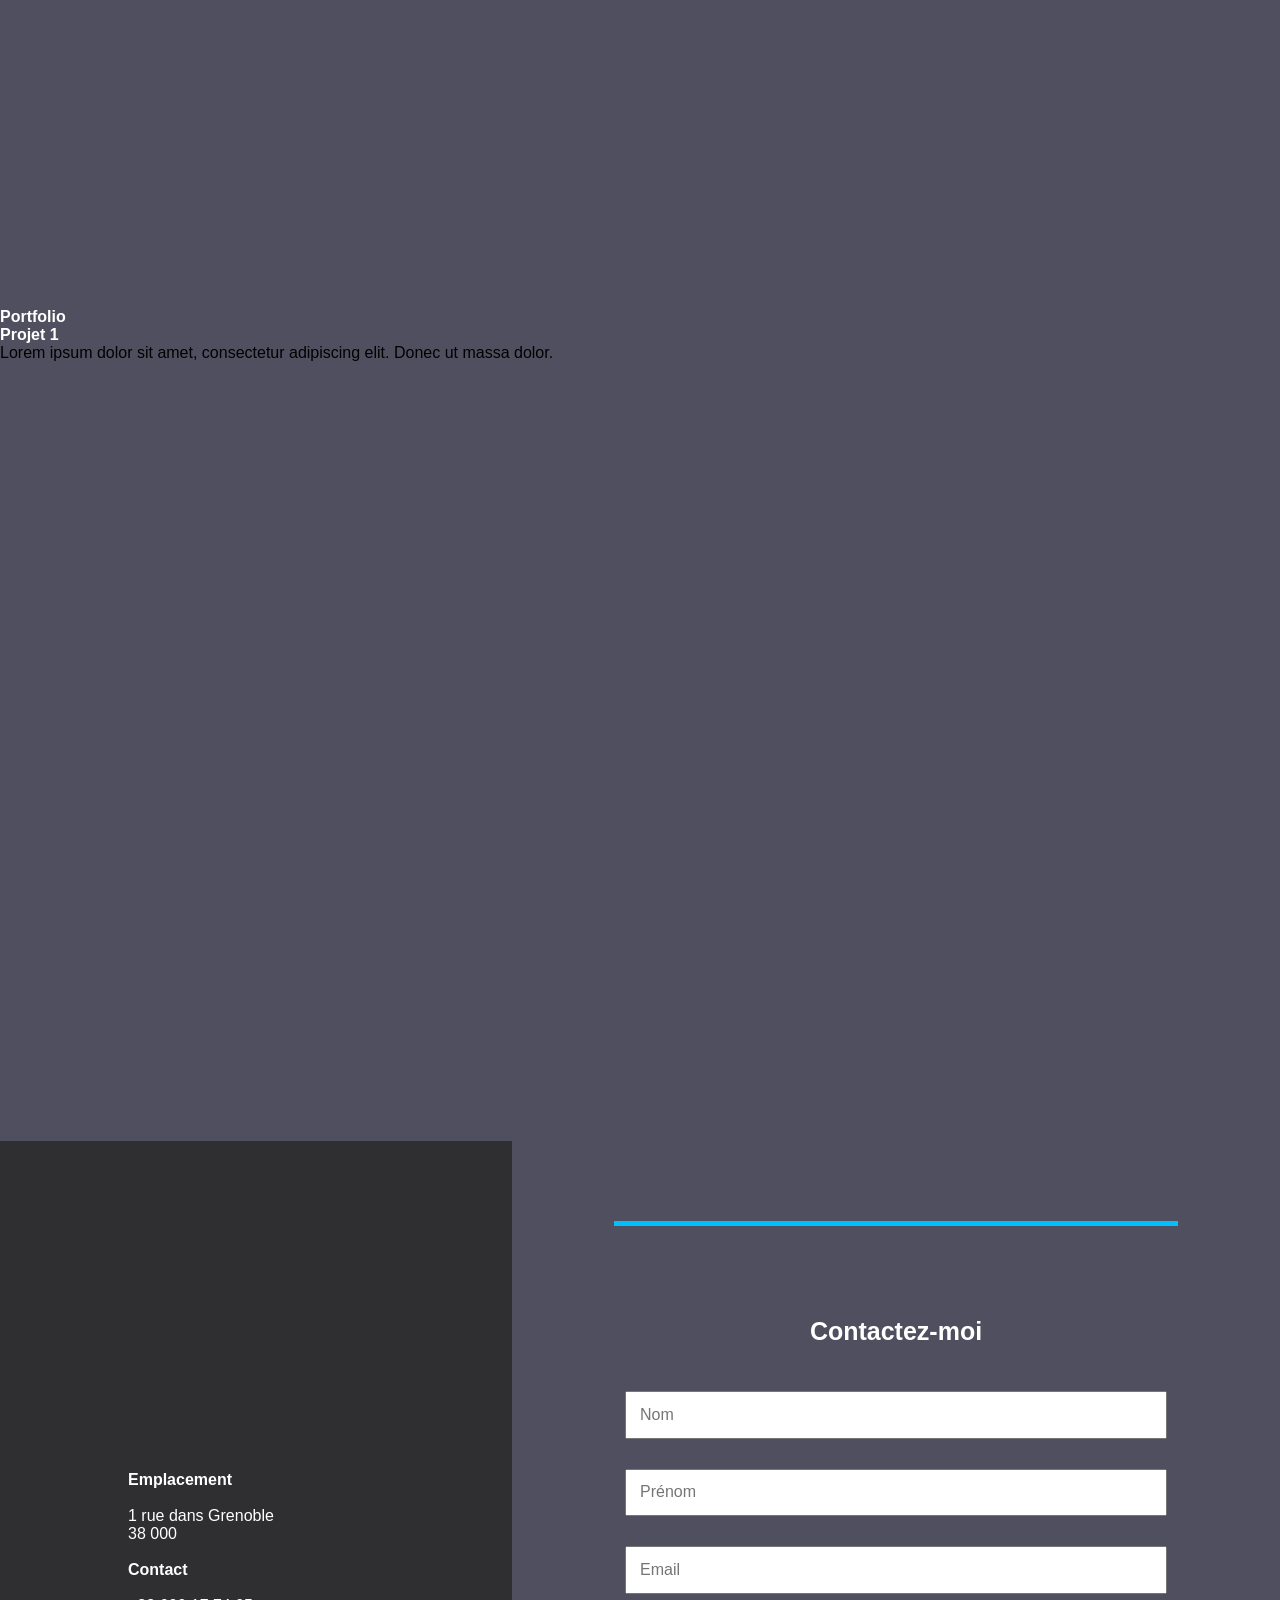
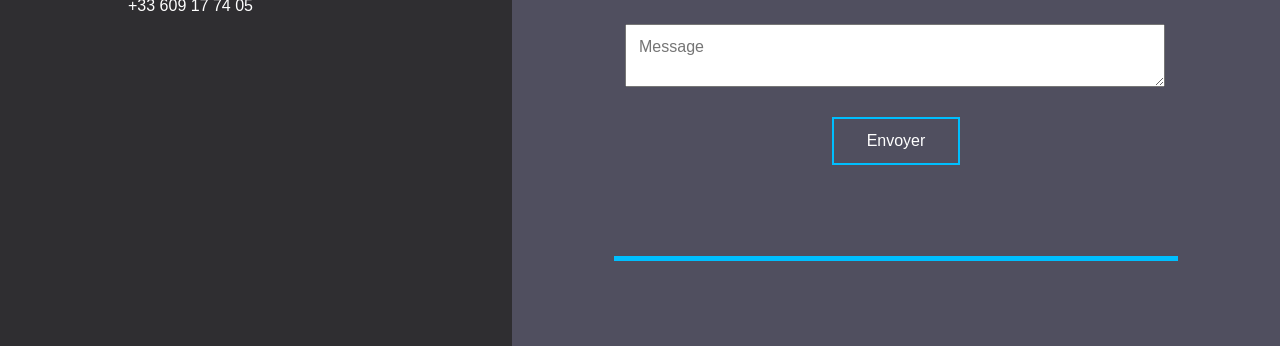
==== commit 88d7934f: "Add files via upload" ====
--- a/accueil.html
+++ b/accueil.html
@@ -33,8 +33,7 @@
         <!-- Section accueil -->
         <section id="accueil">
             <div>
-                <p>Développeur web et mobile</p>
-                <a href="#travaux" class="button">Mon Portfolio</a>
+                
             </div>
         </section>
 
@@ -56,10 +55,6 @@
         <section id="travaux">
             <h2>Portfolio</h2>
             <div class="card-container">
-                <div class="card">
-                    <div class="card-img">
-                        <img src="img/project1.jpg" alt="Projet 1" width="200" height="150" />
-                    </div>
                     <div class="card-content">
                         <h3>Projet 1</h3>
                         <p>
@@ -75,10 +70,9 @@
         <section id="contact">
                 <div>
                     <h3>Emplacement</h3>
-                    <p>
-                        1 rue dans Grenoble 
-                        38 000
-                    </p>
+                    <p><br> 1 rue dans Grenoble <br/> 38 000</p>
+                    <h3><br> Contact</h3>
+                    <p><br> +33 609 17 74 05</p>
                 </div>
                 <form action="#" method="post">
                     <h2>Contactez-moi</h2>
@@ -91,31 +85,5 @@
                       </div>                   
                 </form>
         </section>
-
-        <!-- Footer 
-
-            <div>
-                <input type="text" id="nom" name="nom" placeholder="Nom" required>
-                <input type="email" id="email" name="email" required>
-                <textarea id="message" name="message" required></textarea>
-            </div> 
-            <input type="submit" value="Envoyer">
-
-        <footer>
-            <div class="footer-container">
-                <div class="social-icons">
-                    <a href="#vfdvfd"><i class="fab fa-facebook"></i></a>
-                    <a href="#"><i class="fab fa-twitter"></i></a>
-                    <a href="#"><i class="fab fa-instagram"></i></a>
-                </div>
-                <div class="legal">
-                    <p>&copy; 2023 Quentin Gillet. Tous droits réservés.</p>
-                    <p>Mentions légales</p>
-                </div>
-            </div>
-        </footer>
-        -->
-
     </body>
-
 </html>
--- a/portfolio.css
+++ b/portfolio.css
@@ -36,7 +36,7 @@
   display: flex;
   flex-direction: row;
   align-items: center;
-  box-shadow: 0px 2px 6px rgb(71, 154, 205);
+  box-shadow: 0px 2px 6px #00BFFF;
 }
 
 nav div{
@@ -70,8 +70,8 @@
 }
 
 nav ul li a:hover {
-  border-bottom: 7px solid rgb(71, 154, 205);
-  color: rgb(71, 154, 205);
+  border-bottom: 7px solid #00BFFF;
+  color: #00BFFF;
 }
 
 
@@ -91,8 +91,6 @@
   display: flex;
   justify-content: center;
   align-items: center;
-  background-image: url(./img/fond\ paysage.jpg);
-  background-size: cover;
 }
 
 #accueil div{
@@ -104,53 +102,7 @@
 
 
 /*--- section contact ---*/
-/*  
-#contact{
-  display: flex;
-  flex-direction: column;
-  justify-content: center;
-  align-items: center;
-}
-
-#contact form{
-  position: relative;
-  display: flex;
-  flex-direction: column;
-  justify-content: space-around;
-  height: 40%;
-  width: 60%;
-  padding-bottom: 60px;
-}
-
-#contact form div{
-  display: flex;
-  flex-direction: row;
-  justify-content: space-around;
-  height: 100%;
-  width: 100%;
-}
-
-#contact form div div{
-  display: flex;
-  flex-direction: column;
-  justify-content: space-around;
-  height: 100%;
-}
-
-#contact form div div label{
-  min-width: 78px;
-}
-
-#contact form div div:last-child *{
-  height: 25px;
-  border: solid 1px;
-  border-radius: 5px;
-}
-
-#contact form input, textarea{
-  min-width: 80px;
-}
-*/
+
 .grid-container {
   display: grid;
   gap: 30px;
@@ -177,6 +129,9 @@
   justify-content: center;
   padding-left: 10vw;
   background-color: #2f2e31;
+}
+
+#contact>div:first-child p, h3{
   color: white;
 }
 
@@ -188,14 +143,21 @@
   margin-right: 8vw;
   display: flex;
   justify-content: center;
-  flex-direction: column;
-  border-bottom: solid 5px rgb(71, 154, 205);
-  border-top: solid 5px rgb(71, 154, 205);
+  align-items: center;
+  flex-direction: column;
+  border-bottom: solid 5px #00BFFF;
+  border-top: solid 5px #00BFFF;
+}
+
+#contact form div div input, #message{
+  max-width: 560px;
+  max-height: 48.4px;
 }
 
 #contact h2{
   font-size: 25px;
   margin-bottom: 5vh;
+  margin-top: 20px;
 }
 
 #nom, #prenom, #email, #message{
@@ -212,24 +174,28 @@
 
 #envoyer{
   width: 10vw;
-  margin-top: 4vh;
+  margin-bottom: 20px;
   display: flex;
   align-items: center;
   justify-content: center;
   padding: 1vw;
   cursor: pointer;
   background-color: #504f5f;
-  border: 2px solid rgb(71, 154, 205);
+  border: 2px solid #00BFFF;
   color: white;
   transition: all 0.2s ease-in-out;
+  min-height: 40px;
+  min-width: 85px;
+  max-width: 108px;
+  max-height: 16.4px;
 }
 
 #envoyer:hover{
-  color: rgb(71, 154, 205);
+  color: #00BFFF;
 }
 
 #envoyer:active{
-  background-color: rgb(71, 154, 205);
+  background-color: #00BFFF;
   border: 2px solid white;
   color: white;
 }
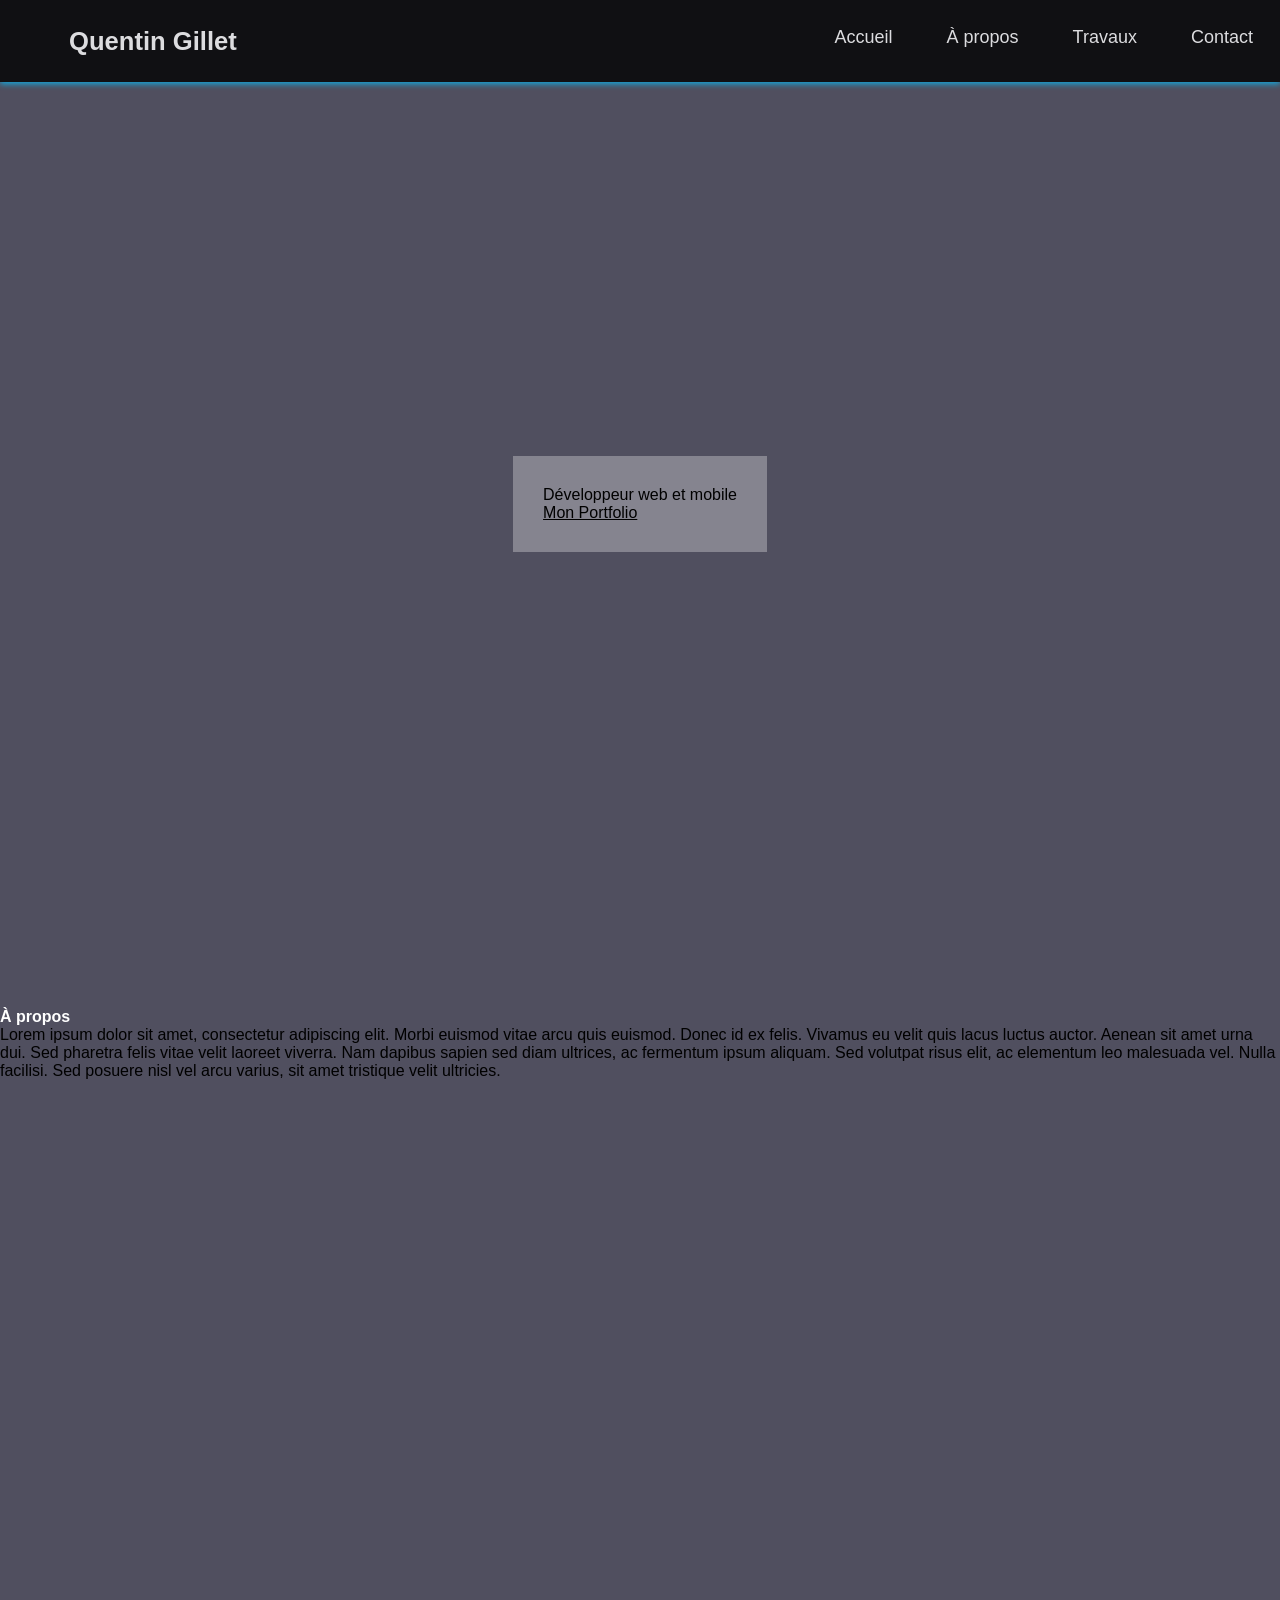
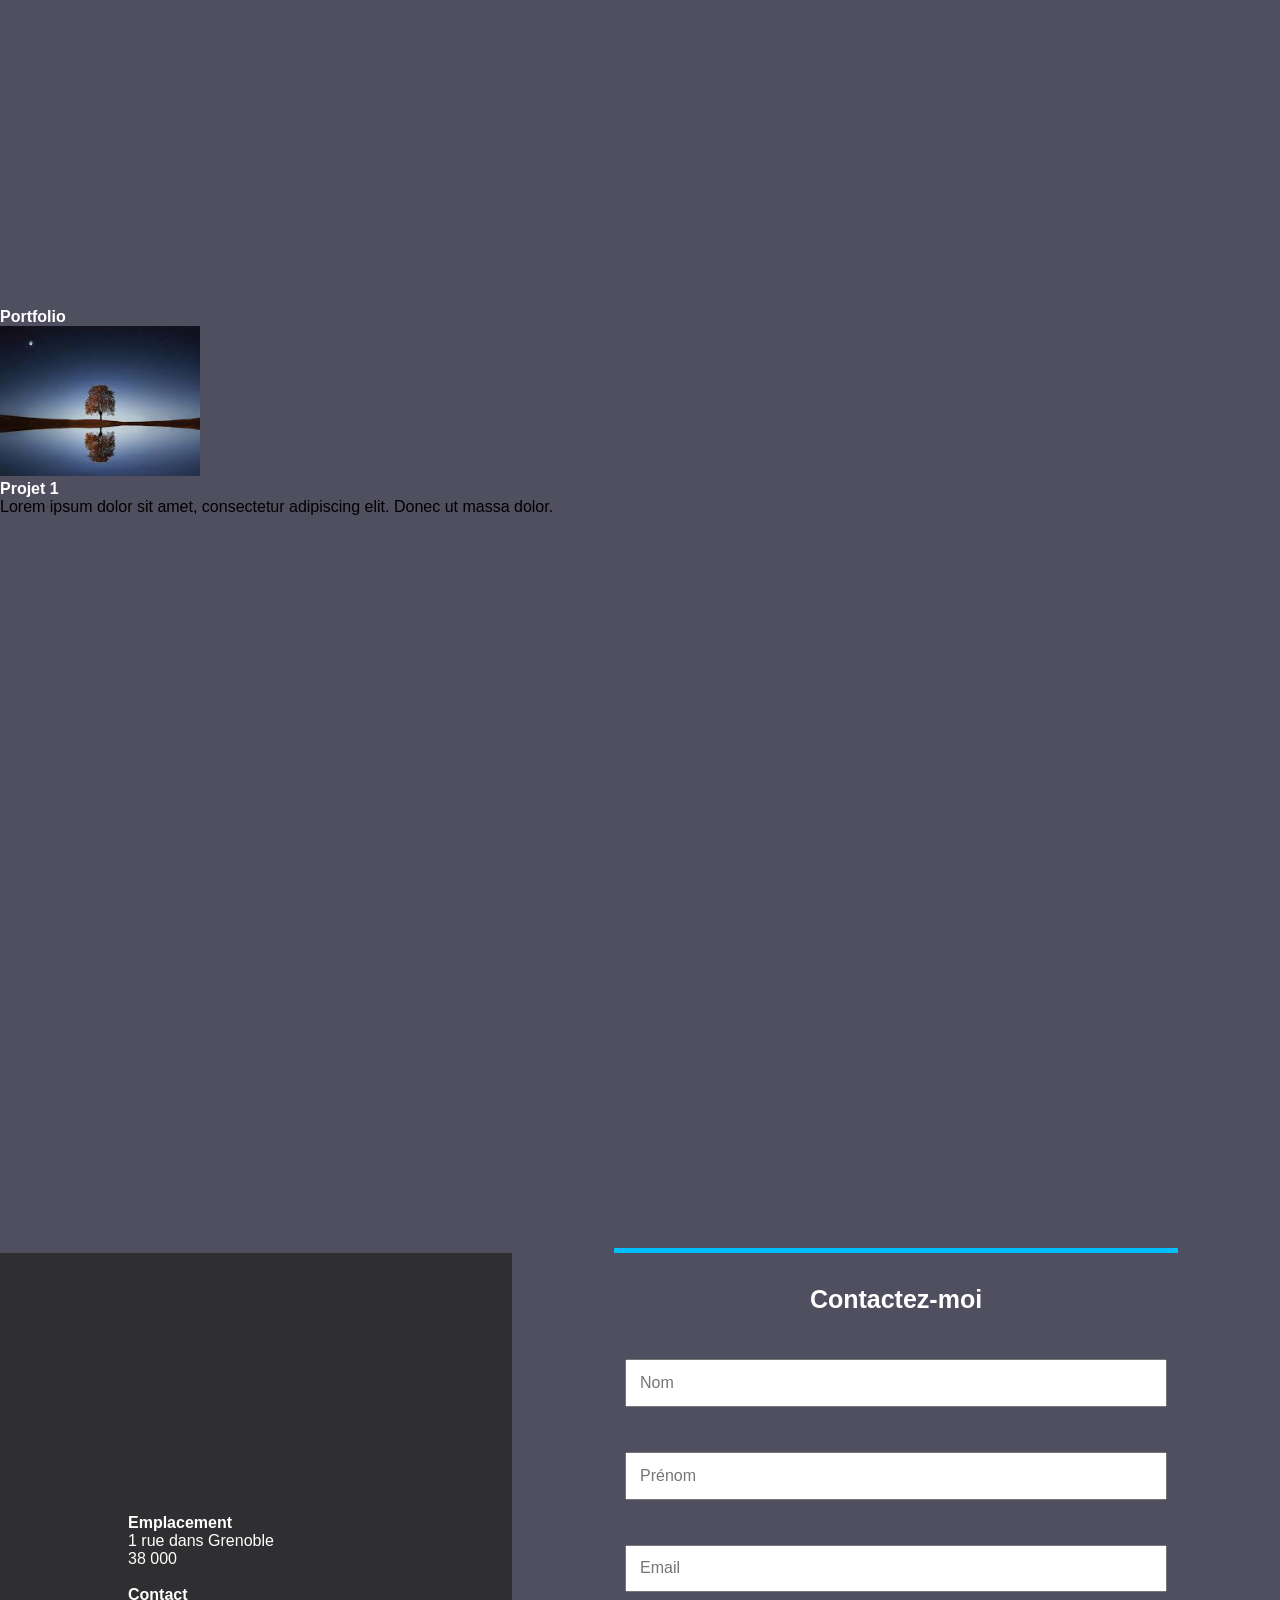
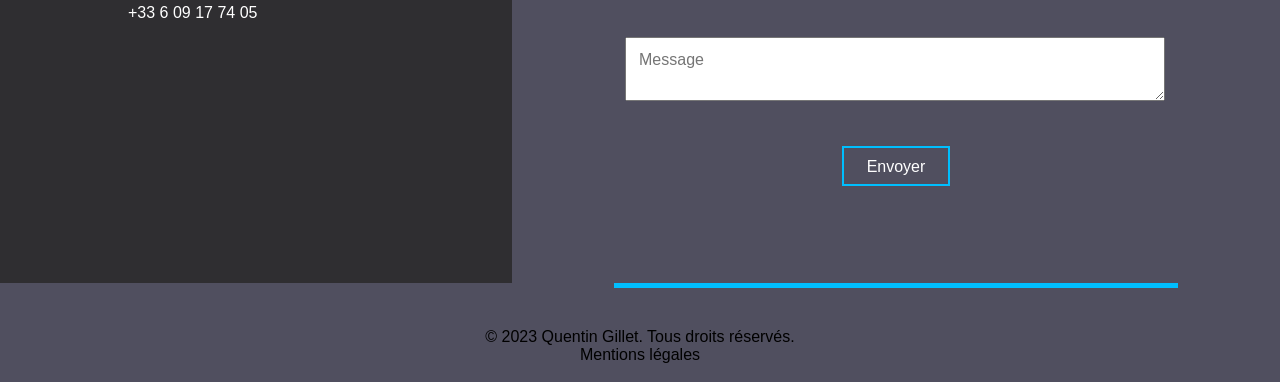
==== commit ccb21855: "footer + responsive" ====
--- a/accueil.html
+++ b/accueil.html
@@ -33,7 +33,8 @@
         <!-- Section accueil -->
         <section id="accueil">
             <div>
-                
+                <p>Développeur web et mobile</p>
+                <a href="#travaux" class="button">Mon Portfolio</a>
             </div>
         </section>
 
@@ -55,6 +56,10 @@
         <section id="travaux">
             <h2>Portfolio</h2>
             <div class="card-container">
+                <div class="card">
+                    <div class="card-img">
+                        <img src="img/project1.jpg" alt="Projet 1" width="200" height="150" />
+                    </div>
                     <div class="card-content">
                         <h3>Projet 1</h3>
                         <p>
@@ -68,22 +73,39 @@
 
         <!-- Section contact -->
         <section id="contact">
-                <div>
-                    <h3>Emplacement</h3>
-                    <p><br> 1 rue dans Grenoble <br/> 38 000</p>
-                    <h3><br> Contact</h3>
-                    <p><br> +33 609 17 74 05</p>
-                </div>
-                <form action="#" method="post">
-                    <h2>Contactez-moi</h2>
-                    <div class="grid-container">
-                        <div class="grid-item"><input type="text" id="nom" placeholder="Nom" required></div>
-                        <div class="grid-item"><input type="text" id="prenom" placeholder="Prénom" required></div>
-                        <div class="grid-item"><input type="email" id="email" placeholder="Email" required></div>
-                        <div class="grid-item"><textarea name="message" id="message" placeholder="Message" required></textarea></div>
-                        <div class="grid-item"><input type="submit" id="envoyer" value="Envoyer"> </div>
-                      </div>                   
-                </form>
+            <div>
+                <h3>Emplacement</h3>
+                <p>
+                    1 rue dans Grenoble <br>
+                    38 000
+                </p>
+                <h3><br>Contact</h3>
+                <p>
+                    +33 6 09 17 74 05
+                </p>
+            </div>
+            <form action="#" method="post">
+                <h2>Contactez-moi</h2>
+                <div class="grid-container">
+                    <div class="grid-item"><input type="text" id="nom" placeholder="Nom" required></div>
+                    <div class="grid-item"><input type="text" id="prenom" placeholder="Prénom" required></div>
+                    <div class="grid-item"><input type="email" id="email" placeholder="Email" required></div>
+                    <div class="grid-item"><textarea name="message" id="message" placeholder="Message" required></textarea></div>
+                    <div class="grid-item"><input type="submit" id="envoyer" value="Envoyer"> </div>
+                </div>                   
+            </form>
         </section>
+
+        <!-- Footer -->
+
+        <footer id="footer">
+            <div class="legal">
+                <p>&copy; 2023 Quentin Gillet. Tous droits réservés.</p>
+                <p>Mentions légales</p>
+            </div>
+        </footer>
+        
+
     </body>
+
 </html>
--- a/portfolio.css
+++ b/portfolio.css
@@ -26,6 +26,7 @@
   width: 100%;
   background-color: black;
   opacity: 0.8;
+  box-shadow: 0px 2px 6px #00BFFF;
 }
 
 #hamburger{
@@ -36,12 +37,13 @@
   display: flex;
   flex-direction: row;
   align-items: center;
-  box-shadow: 0px 2px 6px #00BFFF;
+
 }
 
 nav div{
   display: flex;
   flex-direction: row;
+  align-items: center;
   flex-grow: 1;
 }
 
@@ -79,9 +81,6 @@
 
 section{
   padding-top: 12vh;
-}
-
-section{
   height: 88vh;
 }
 
@@ -105,11 +104,11 @@
 
 .grid-container {
   display: grid;
-  gap: 30px;
 }
 
 .grid-item {
   box-sizing: border-box;
+  margin-bottom: 5vh;
 }
 
 #contact{
@@ -117,13 +116,12 @@
   flex-direction: row;
   justify-content: space-around;
   align-items: center;
-  padding: 0px;
+  height: 80vh;
 }
 
 #contact>div:first-child{
   width: 30vw;
-  height: 89.5vh;
-  margin-top: 10.5vh;
+  height: 70vh;
   display: flex;
   flex-direction: column;
   justify-content: center;
@@ -138,7 +136,6 @@
 #contact form{
   width: 44vw;
   height: 70vh;
-  margin-top: 10vh;
   margin-left: 8vw;
   margin-right: 8vw;
   display: flex;
@@ -149,15 +146,13 @@
   border-top: solid 5px #00BFFF;
 }
 
-#contact form div div input, #message{
-  max-width: 560px;
-  max-height: 48.4px;
+#contact form div div textarea{
+  max-height: none;
 }
 
 #contact h2{
   font-size: 25px;
   margin-bottom: 5vh;
-  margin-top: 20px;
 }
 
 #nom, #prenom, #email, #message{
@@ -165,6 +160,8 @@
   display: flex;
   align-items: center;
   padding: 1vw;
+  max-width: 560px;
+  max-height: 48.4px;
 }
 
 #contact form div div:last-child, #contact h2{
@@ -178,7 +175,7 @@
   display: flex;
   align-items: center;
   justify-content: center;
-  padding: 1vw;
+  padding: 10px;
   cursor: pointer;
   background-color: #504f5f;
   border: 2px solid #00BFFF;
@@ -200,17 +197,27 @@
   color: white;
 }
 
+#footer div{
+  display: flex;
+  flex-direction: column;
+  align-items: center;
+  padding-bottom: 2vh;
+}
 
 /*--- options taille écran ---*/
 
 @media screen and (max-width: 785px) {
 header{
   width: auto;
+  background-color: black;
+  padding: 10px;
 }
 nav{
   flex-direction: column;
-  height: 82.8px;
-
+}
+nav div{
+  display: flex;
+  align-items: center;
 }
 #hamburger{
   width: 50px;
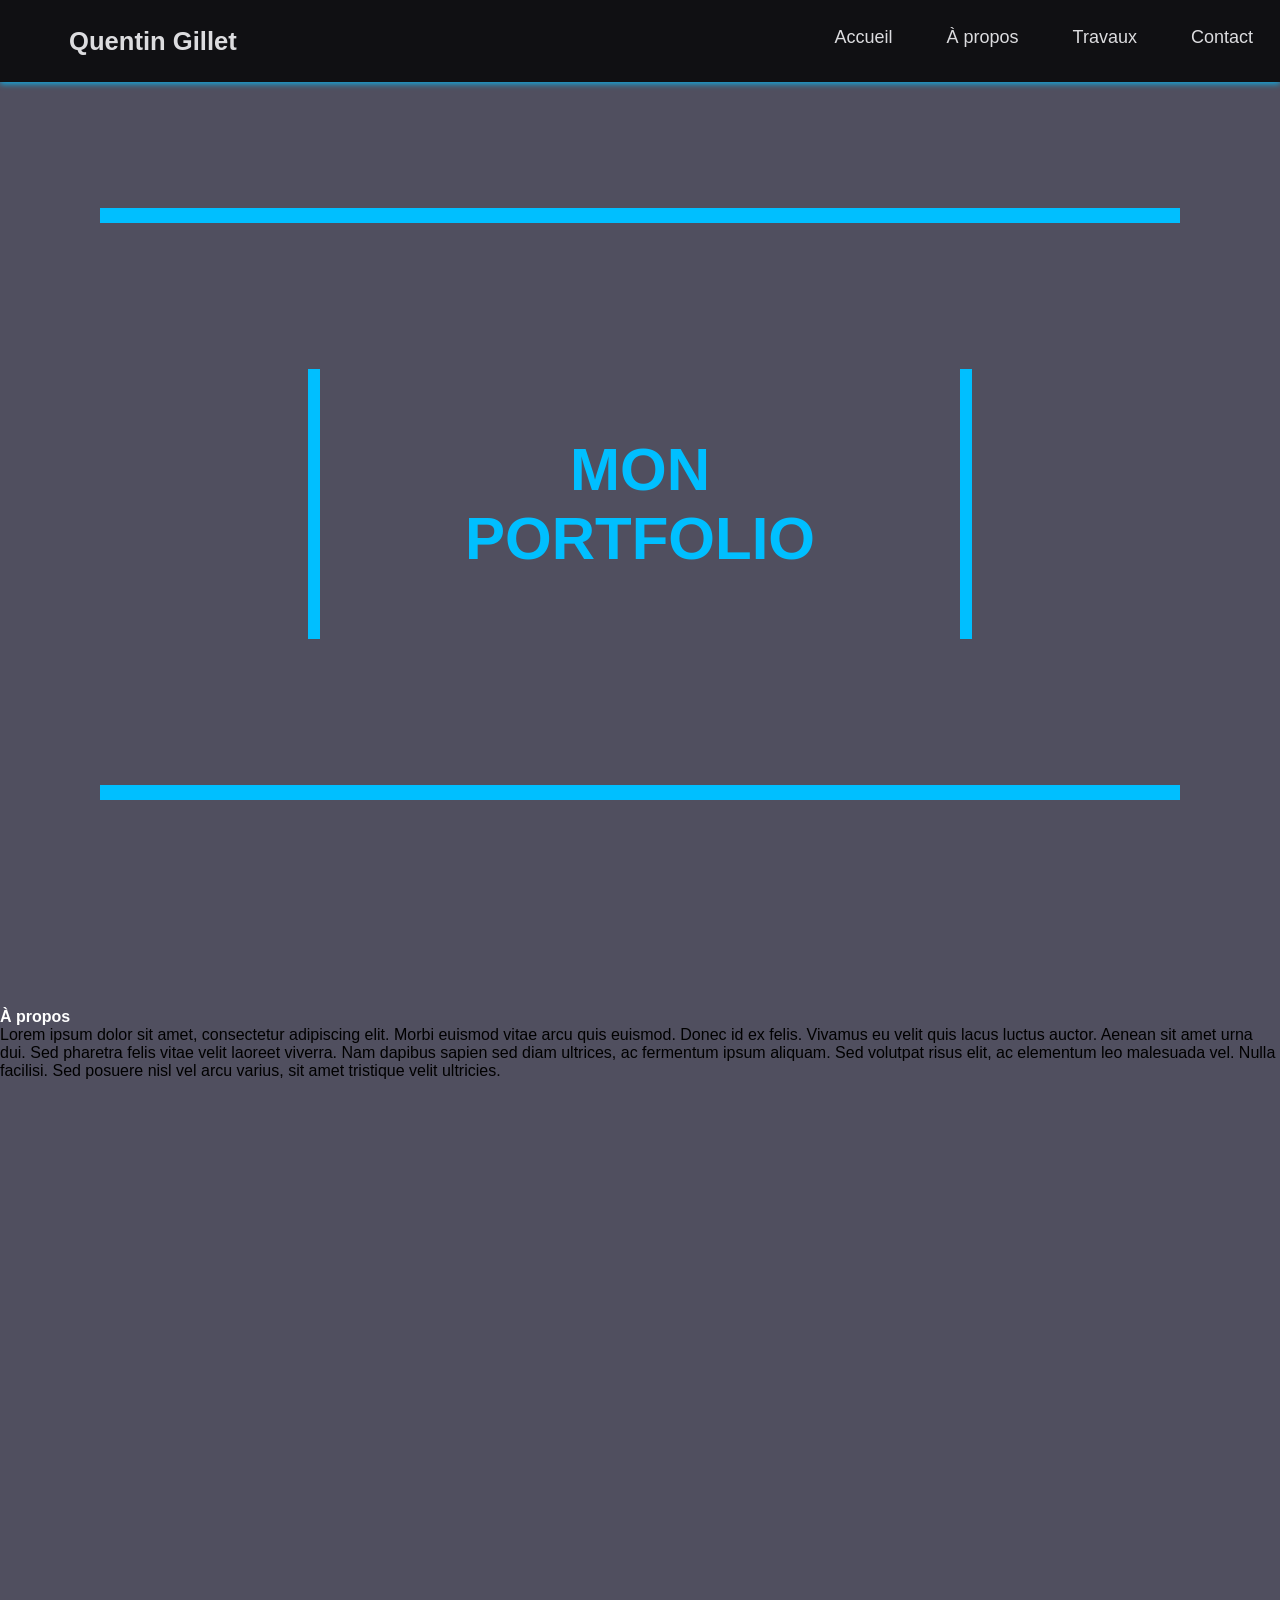
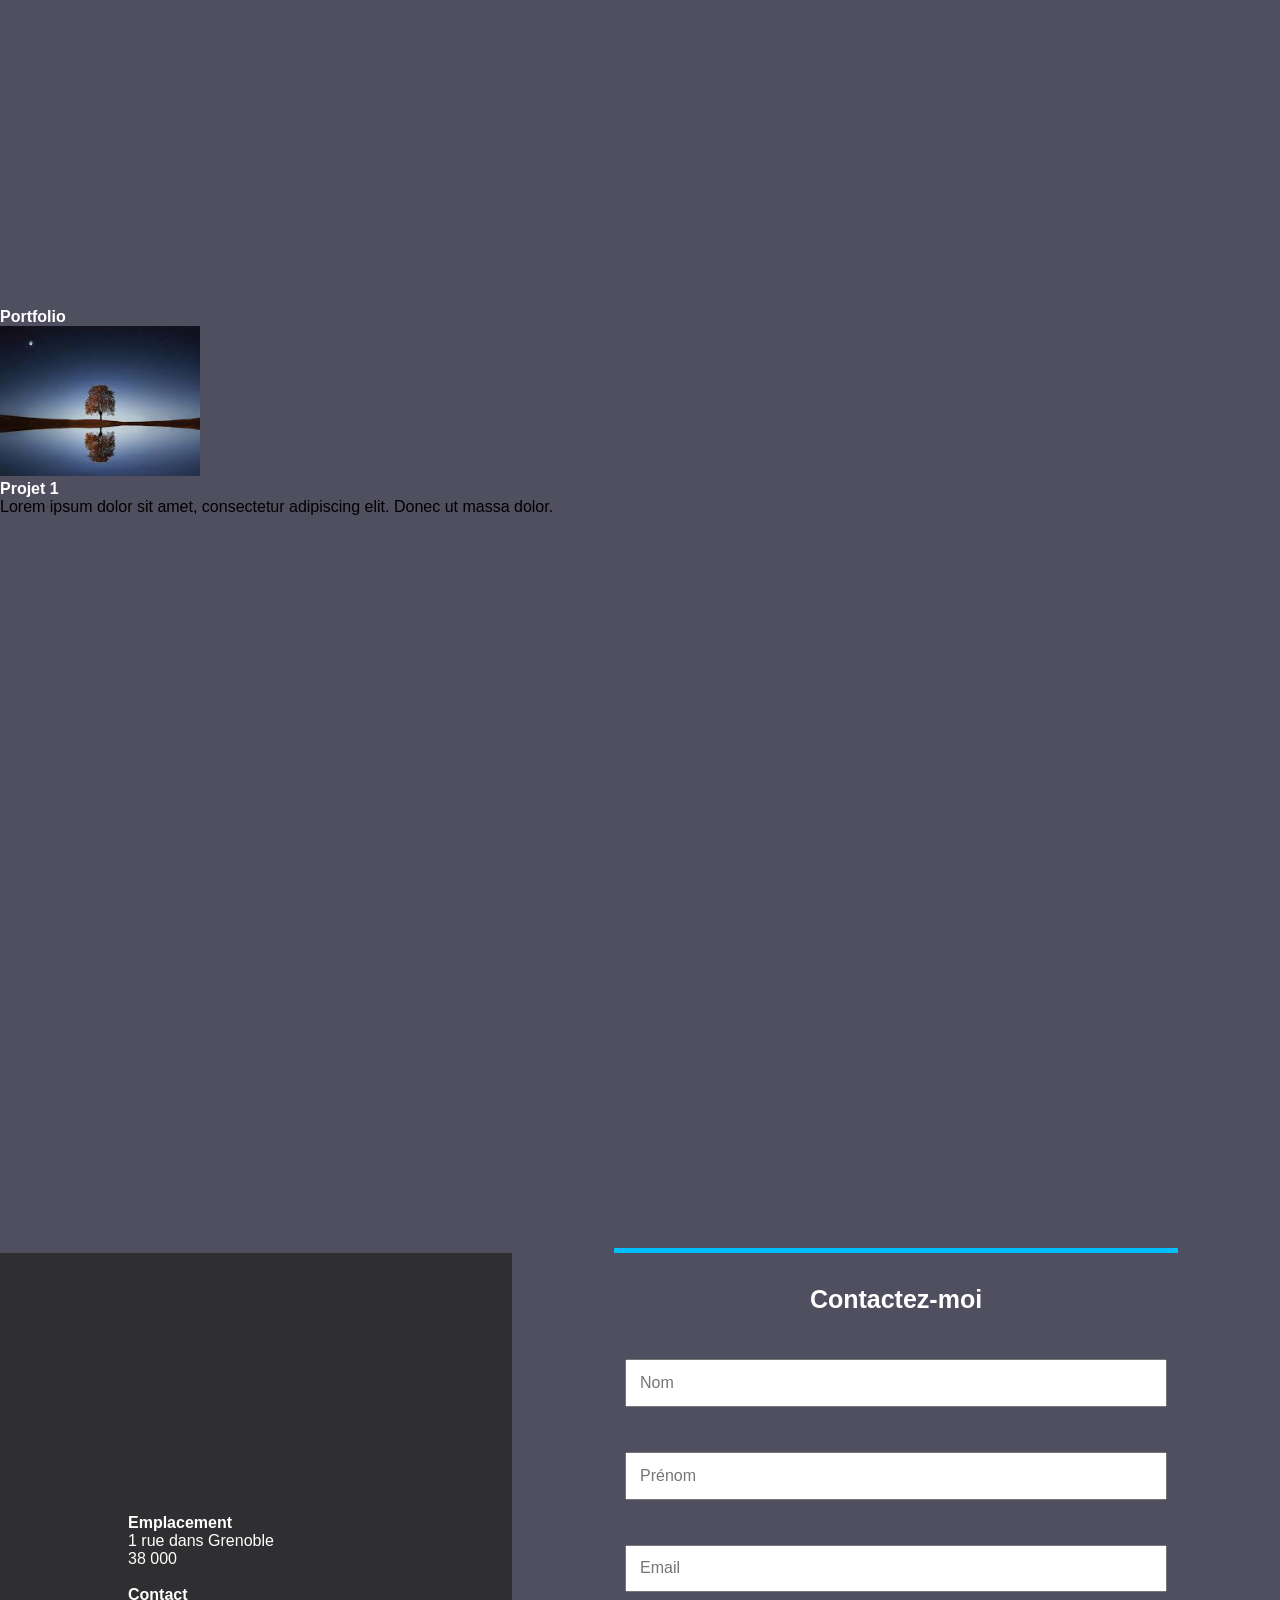
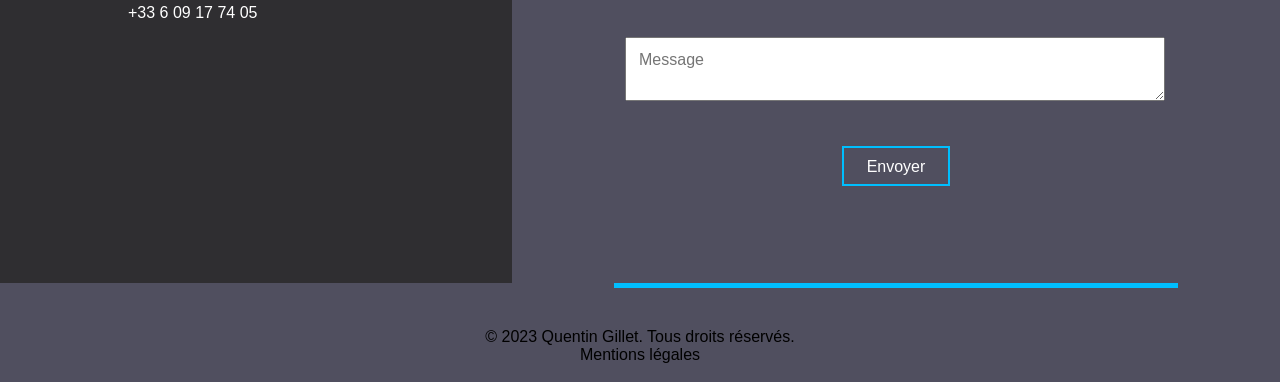
==== commit 76a50e50: "accueil" ====
--- a/accueil.html
+++ b/accueil.html
@@ -33,8 +33,10 @@
         <!-- Section accueil -->
         <section id="accueil">
             <div>
-                <p>Développeur web et mobile</p>
-                <a href="#travaux" class="button">Mon Portfolio</a>
+                <div>
+                    <h4>MON <br></h4> 
+                    <h4>PORTFOLIO</h4>
+                </div>
             </div>
         </section>
 
--- a/portfolio.css
+++ b/portfolio.css
@@ -12,6 +12,7 @@
   width: 100%;
   height: 100%;
   background-color: #504f5f;
+
 }
 
 h2, h1{
@@ -88,16 +89,35 @@
 
 #accueil{
   display: flex;
-  justify-content: center;
-  align-items: center;
-}
-
-#accueil div{
-  display: flex;
-  flex-direction: column;
-  background-color: rgba(255, 255, 255, 0.3);
-  padding: 30px;
-}
+
+}
+
+#accueil>div{
+  display: flex;
+  justify-content: center;
+  align-items: center;
+  width: 100%;
+  margin: 100px;
+  border-top: solid 15px #00BFFF;
+  border-bottom: solid 15px #00BFFF;
+}
+
+#accueil div div{
+  display: flex;
+  flex-direction: column;
+  justify-content: center;
+  align-items: center;
+  width: 50vw;
+  height: 30vh;
+  border-left: solid 12px #00BFFF;
+  border-right: solid 12px #00BFFF;
+}
+
+#accueil h4{
+  font-size: 60px;
+  color: #00BFFF;
+}
+
 
 
 /*--- section contact ---*/
@@ -240,6 +260,13 @@
   margin-left: 0px;
 }
 
+#accueil div div{
+  min-width: 315px;
+}
+#accueil>div{
+  margin: 10vw;
+}
+
   
 }
 
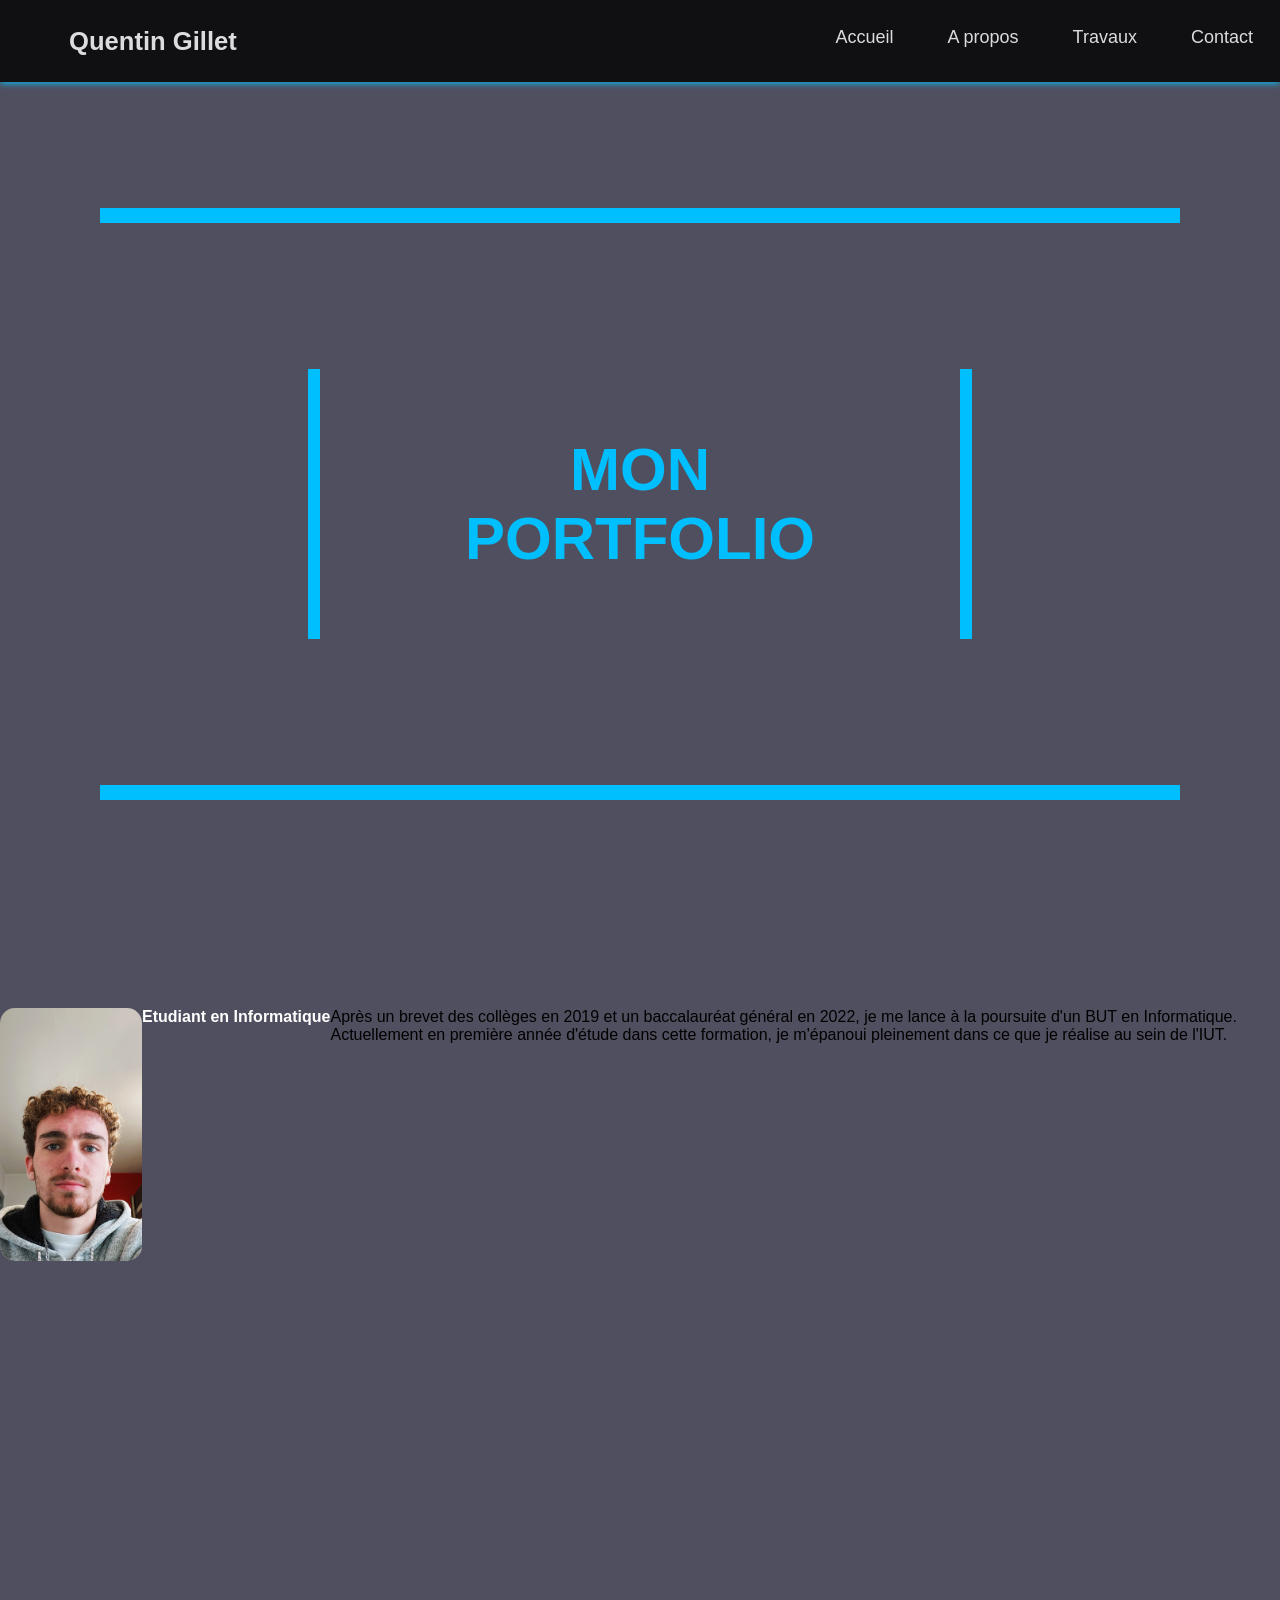
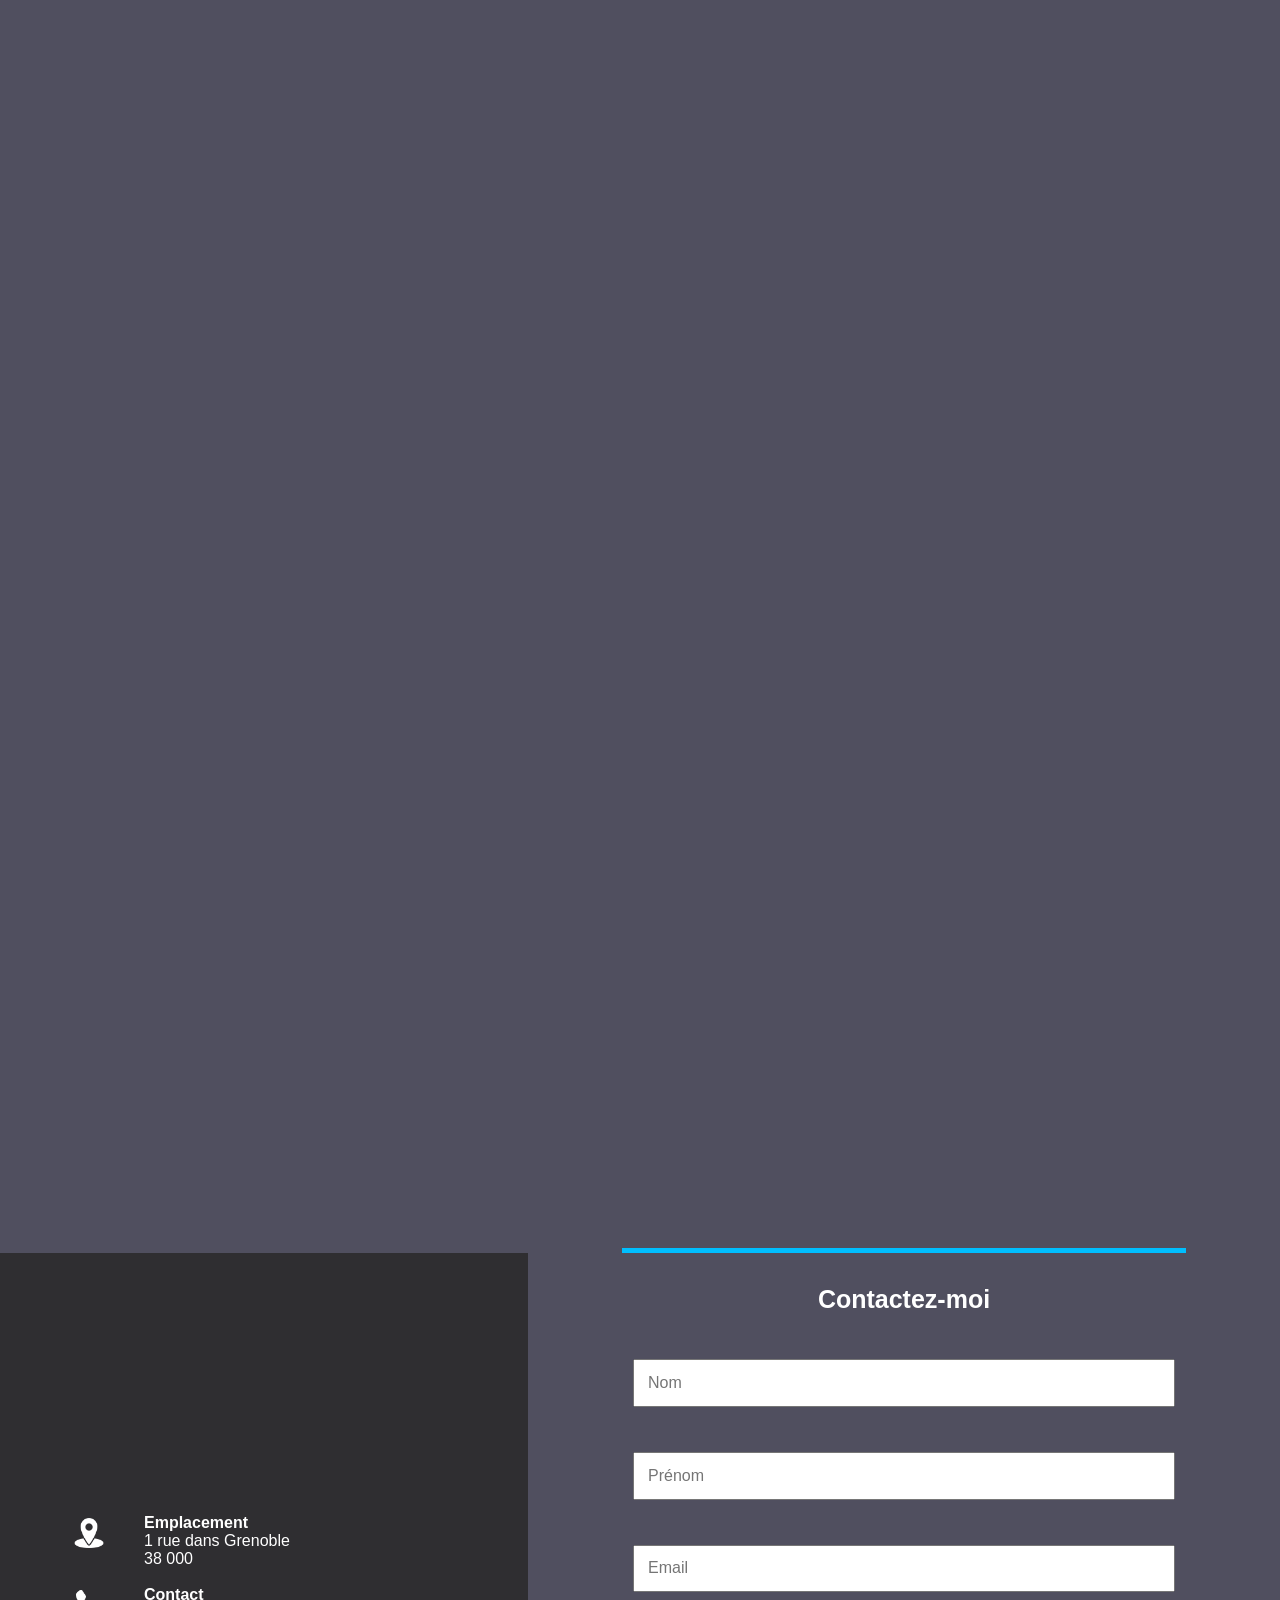
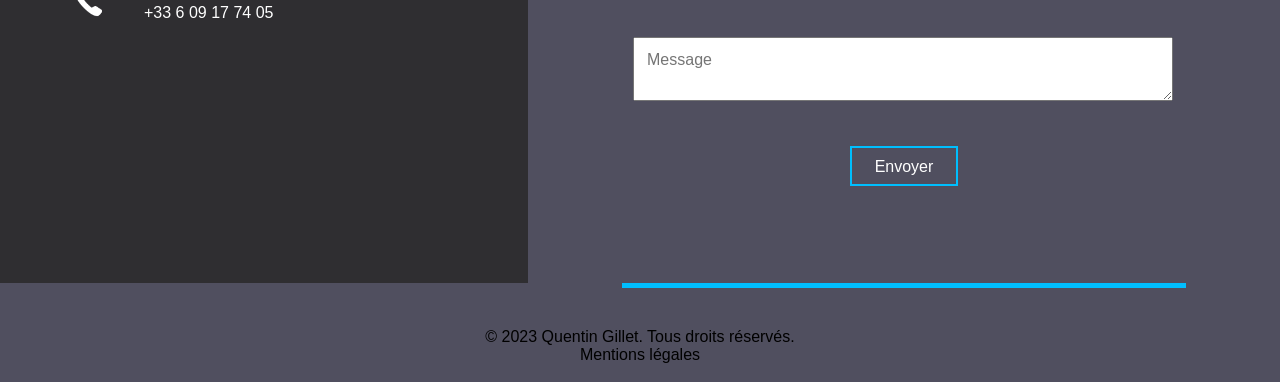
==== commit cacc90f2: "all" ====
--- a/accueil.html
+++ b/accueil.html
@@ -22,7 +22,7 @@
                 </div>
                 <ul id="menu">
                     <li><a href="#accueil">Accueil</a></li>
-                    <li><a href="#apropos">À propos</a></li>
+                    <li><a href="#apropos">A propos</a></li>
                     <li><a href="#travaux">Travaux</a></li>
                     <li><a href="#contact">Contact</a></li>
                 </ul>
@@ -42,39 +42,34 @@
 
         <!-- Section à propos -->
         <section id="apropos">
-            <h2>À propos</h2>
-            <p>
-                Lorem ipsum dolor sit amet, consectetur adipiscing elit. Morbi
-                euismod vitae arcu quis euismod. Donec id ex felis. Vivamus eu
-                velit quis lacus luctus auctor. Aenean sit amet urna dui. Sed
-                pharetra felis vitae velit laoreet viverra. Nam dapibus sapien
-                sed diam ultrices, ac fermentum ipsum aliquam. Sed volutpat
-                risus elit, ac elementum leo malesuada vel. Nulla facilisi. Sed
-                posuere nisl vel arcu varius, sit amet tristique velit ultricies.
-            </p>
+            <div>
+                <div id="image">
+                    <img src="./img/pp.jpg" alt="pp" class="flippable" width="142px" height="253px">
+                </div>
+                <div>
+                    <h3>Etudiant en Informatique</h3>
+                    <p>Après un brevet des collèges en 2019 et un baccalauréat général en 2022, 
+                       je me lance à la poursuite d'un BUT en Informatique. <br>
+                       Actuellement en première année d'étude dans cette formation, 
+                       je m'épanoui pleinement dans ce que je réalise au sein de l'IUT. </p>
+                </div>
+            </div>
+
         </section>
 
         <!-- Section travaux -->
         <section id="travaux">
-            <h2>Portfolio</h2>
-            <div class="card-container">
-                <div class="card">
-                    <div class="card-img">
-                        <img src="img/project1.jpg" alt="Projet 1" width="200" height="150" />
-                    </div>
-                    <div class="card-content">
-                        <h3>Projet 1</h3>
-                        <p>
-                            Lorem ipsum dolor sit amet, consectetur adipiscing elit.
-                            Donec ut massa dolor.
-                        </p>
-                    </div>
-                </div>
+            <div class="grid-pane">
+                <div class="item"><a href="./semestre1.html" class="active"></a></div>
             </div>
         </section>
 
         <!-- Section contact -->
         <section id="contact">
+            <div id="images-contact">
+                <img src="./img/icon_lieu.png" alt="Emplacement" width="30px" height="30px">
+                <img src="./img/icons8-téléphone-100.png" alt="Telephone" width="30px" height="30px">
+            </div>
             <div>
                 <h3>Emplacement</h3>
                 <p>
--- a/portfolio.css
+++ b/portfolio.css
@@ -118,6 +118,16 @@
   color: #00BFFF;
 }
 
+/*--- section profil ---*/
+
+#apropos div{
+  display: flex;
+}
+
+.flippable {
+  border-radius: 15px;
+}
+
 
 
 /*--- section contact ---*/
@@ -134,30 +144,42 @@
 #contact{
   display: flex;
   flex-direction: row;
-  justify-content: space-around;
+
   align-items: center;
   height: 80vh;
 }
 
-#contact>div:first-child{
+#images-contact{
+  height: 70vh;
+  padding-left: 6vh;
+  display: flex;
+  flex-direction: column;
+  justify-content: center;
+  background-color: #2f2e31;
+}
+
+#images-contact img{
+  padding: 20px;
+}
+
+#contact>div:nth-child(2){
   width: 30vw;
   height: 70vh;
-  display: flex;
-  flex-direction: column;
-  justify-content: center;
-  padding-left: 10vw;
+  padding-left: 20px;
+  display: flex;
+  flex-direction: column;
+  justify-content: center;
   background-color: #2f2e31;
 }
 
-#contact>div:first-child p, h3{
+#contact>div:nth-child(2) p, h3{
   color: white;
 }
 
 #contact form{
   width: 44vw;
   height: 70vh;
-  margin-left: 8vw;
-  margin-right: 8vw;
+  margin:auto;
   display: flex;
   justify-content: center;
   align-items: center;
